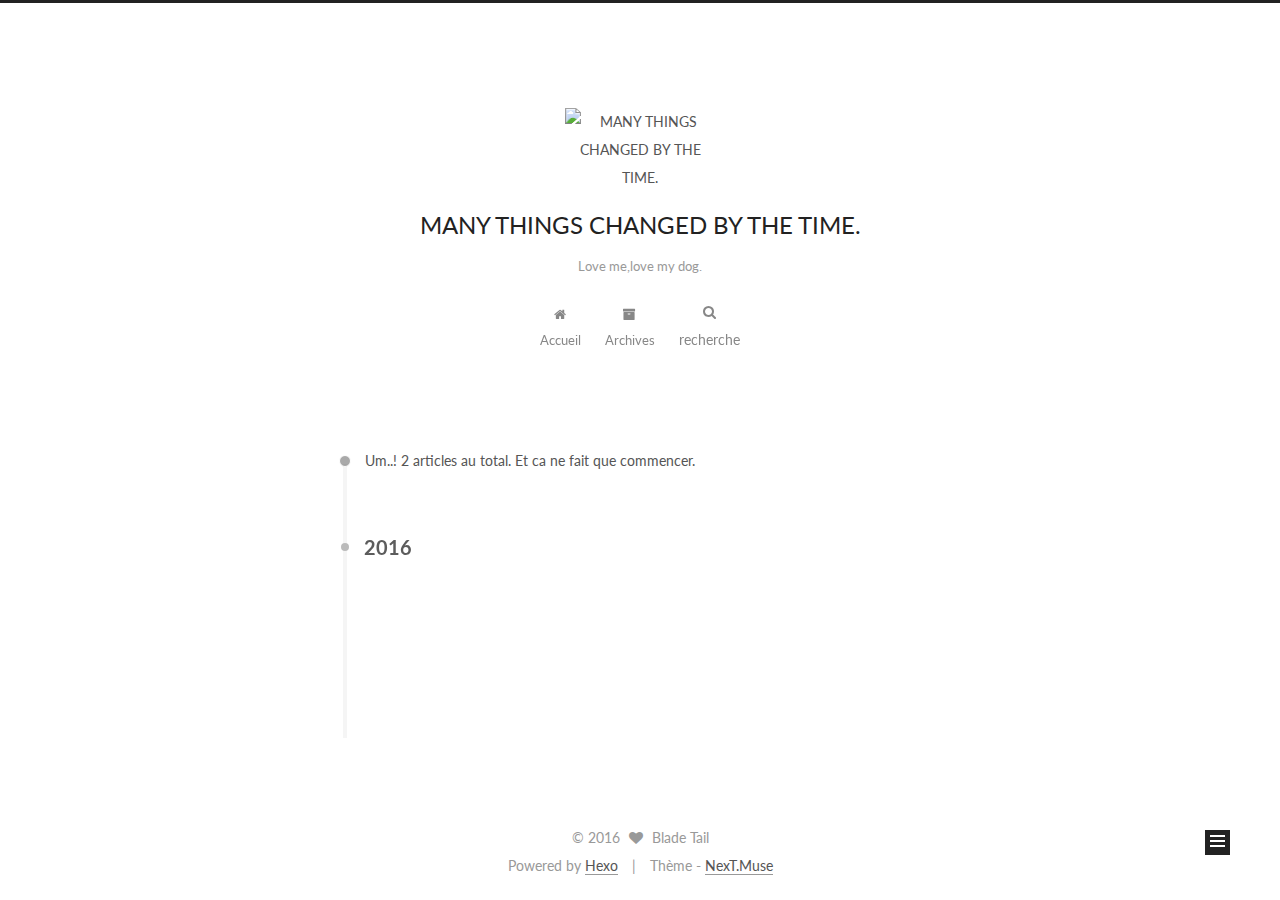
==== archives/index.html @ f8b53262 "Site updated: 2016-11-16 15:34:43" ====
<!doctype html>



  


<html class="theme-next muse use-motion" lang="zh-CN">
<head>
  <meta charset="UTF-8"/>
<meta http-equiv="X-UA-Compatible" content="IE=edge" />
<meta name="viewport" content="width=device-width, initial-scale=1, maximum-scale=1"/>



<meta http-equiv="Cache-Control" content="no-transform" />
<meta http-equiv="Cache-Control" content="no-siteapp" />












  
  
  <link href="/lib/fancybox/source/jquery.fancybox.css?v=2.1.5" rel="stylesheet" type="text/css" />




  
  
  
  

  
    
    
  

  

  

  

  

  
    
    
    <link href="//fonts.googleapis.com/css?family=Lato:300,300italic,400,400italic,700,700italic&subset=latin,latin-ext" rel="stylesheet" type="text/css">
  






<link href="/lib/font-awesome/css/font-awesome.min.css?v=4.6.2" rel="stylesheet" type="text/css" />

<link href="/css/main.css?v=5.1.0" rel="stylesheet" type="text/css" />


  <meta name="keywords" content="Hexo, NexT" />








  <link rel="shortcut icon" type="image/x-icon" href="/favicon.ico?v=5.1.0" />






<meta property="og:type" content="website">
<meta property="og:title" content="MANY THINGS CHANGED BY THE TIME.">
<meta property="og:url" content="http://yoursite.com/archives/index.html">
<meta property="og:site_name" content="MANY THINGS CHANGED BY THE TIME.">
<meta name="twitter:card" content="summary">
<meta name="twitter:title" content="MANY THINGS CHANGED BY THE TIME.">



<script type="text/javascript" id="hexo.configurations">
  var NexT = window.NexT || {};
  var CONFIG = {
    root: '/',
    scheme: 'Muse',
    sidebar: {"position":"left","display":"always"},
    fancybox: true,
    motion: true,
    duoshuo: {
      userId: '0',
      author: 'Author'
    },
    algolia: {
      applicationID: '',
      apiKey: '',
      indexName: '',
      hits: {"per_page":10},
      labels: {"input_placeholder":"Search for Posts","hits_empty":"We didn't find any results for the search: ${query}","hits_stats":"${hits} results found in ${time} ms"}
    }
  };
</script>



  <link rel="canonical" href="http://yoursite.com/archives/"/>





  <title> Archive | MANY THINGS CHANGED BY THE TIME. </title>
</head>

<body itemscope itemtype="http://schema.org/WebPage" lang="zh-CN">

  










  
  
    
  

  <div class="container one-collumn sidebar-position-left  page-archive  ">
    <div class="headband"></div>

    <header id="header" class="header" itemscope itemtype="http://schema.org/WPHeader">
      <div class="header-inner"><div class="site-meta custom-logo">
  
    <div class="site-meta-headline">
      <a>
        <img class="custom-logo-image" src="https://github.com/BladeTail/BladeTail.github.io/blob/master/images/avatar.png?raw=true"
             alt="MANY THINGS CHANGED BY THE TIME."/>
      </a>
    </div>
  

  <div class="custom-logo-site-title">
    <a href="/"  class="brand" rel="start">
      <span class="logo-line-before"><i></i></span>
      <span class="site-title">MANY THINGS CHANGED BY THE TIME.</span>
      <span class="logo-line-after"><i></i></span>
    </a>
  </div>
  <p class="site-subtitle">Love me,love my dog.</p>
</div>

<div class="site-nav-toggle">
  <button>
    <span class="btn-bar"></span>
    <span class="btn-bar"></span>
    <span class="btn-bar"></span>
  </button>
</div>

<nav class="site-nav">
  

  
    <ul id="menu" class="menu">
      
        
        <li class="menu-item menu-item-home">
          <a href="/" rel="section">
            
              <i class="menu-item-icon fa fa-fw fa-home"></i> <br />
            
            Accueil
          </a>
        </li>
      
        
        <li class="menu-item menu-item-archives">
          <a href="/archives" rel="section">
            
              <i class="menu-item-icon fa fa-fw fa-archive"></i> <br />
            
            Archives
          </a>
        </li>
      

      
        <li class="menu-item menu-item-search">
          
            
              <i class="menu-item-icon fa fa-search fa-fw"></i> <br />
            
            recherche
          </a>
        </li>
      
    </ul>
  

  
    <div class="site-search">
      
  
  <div class="algolia-popup popup">
    <div class="algolia-search">
      <div class="algolia-search-input-icon">
        <i class="fa fa-search"></i>
      </div>
      <div class="algolia-search-input" id="algolia-search-input"></div>
    </div>

    <div class="algolia-results">
      <div id="algolia-stats"></div>
      <div id="algolia-hits"></div>
      <div id="algolia-pagination" class="algolia-pagination"></div>
    </div>

    <span class="popup-btn-close">
      <i class="fa fa-times-circle"></i>
    </span>
  </div>




    </div>
  
</nav>



 </div>
    </header>

    <main id="main" class="main">
      <div class="main-inner">
        <div class="content-wrap">
          <div id="content" class="content">
            

  <section id="posts" class="posts-collapse">
    <span class="archive-move-on"></span>

    <span class="archive-page-counter">
      
      
      
        
      
      Um..! 2 articles au total. Et ca ne fait que commencer.
    </span>

    

      
      
      

      
        
        <div class="collection-title">
          <h2 class="archive-year motion-element" id="archive-year-2016">2016</h2>
        </div>
      
      

      

  <article class="post post-type-normal" itemscope itemtype="http://schema.org/Article">
    <header class="post-header">

      <h1 class="post-title">
        
            <a class="post-title-link" href="/2016/11/16/TEST-POST/" itemprop="url">
              
                <span itemprop="name">TEST POST</span>
              
            </a>
        
      </h1>

      <div class="post-meta">
        <time class="post-time" itemprop="dateCreated"
              datetime="2016-11-16T14:38:19+08:00"
              content="2016-11-16" >
          11-16
        </time>
      </div>

    </header>
  </article>



    

      
      
      

      
      

      

  <article class="post post-type-normal" itemscope itemtype="http://schema.org/Article">
    <header class="post-header">

      <h1 class="post-title">
        
            <a class="post-title-link" href="/2016/11/16/hello-world/" itemprop="url">
              
                <span itemprop="name">Hello, Welcome here!</span>
              
            </a>
        
      </h1>

      <div class="post-meta">
        <time class="post-time" itemprop="dateCreated"
              datetime="2016-11-16T10:14:11+08:00"
              content="2016-11-16" >
          11-16
        </time>
      </div>

    </header>
  </article>



    

  </section>

  



          </div>
          


          

        </div>
        
          
  
  <div class="sidebar-toggle">
    <div class="sidebar-toggle-line-wrap">
      <span class="sidebar-toggle-line sidebar-toggle-line-first"></span>
      <span class="sidebar-toggle-line sidebar-toggle-line-middle"></span>
      <span class="sidebar-toggle-line sidebar-toggle-line-last"></span>
    </div>
  </div>

  <aside id="sidebar" class="sidebar">
    <div class="sidebar-inner">

      

      

      <section class="site-overview sidebar-panel sidebar-panel-active">
        <div class="site-author motion-element" itemprop="author" itemscope itemtype="http://schema.org/Person">
          <img class="site-author-image" itemprop="image"
               src="https://github.com/BladeTail/BladeTail.github.io/blob/master/images/avatar.png?raw=true"
               alt="Blade Tail" />
          <p class="site-author-name" itemprop="name">Blade Tail</p>
          <p class="site-description motion-element" itemprop="description"></p>
        </div>
        <nav class="site-state motion-element">
          <div class="site-state-item site-state-posts">
            <a href="/archives">
              <span class="site-state-item-count">2</span>
              <span class="site-state-item-name">articles</span>
            </a>
          </div>

          

          

        </nav>

        

        <div class="links-of-author motion-element">
          
        </div>

        
        

        
        

        


      </section>

      

    </div>
  </aside>


        
      </div>
    </main>

    <footer id="footer" class="footer">
      <div class="footer-inner">
        <div class="copyright" >
  
  &copy; 
  <span itemprop="copyrightYear">2016</span>
  <span class="with-love">
    <i class="fa fa-heart"></i>
  </span>
  <span class="author" itemprop="copyrightHolder">Blade Tail</span>
</div>


<div class="powered-by">
  Powered by <a class="theme-link" href="https://hexo.io">Hexo</a>
</div>

<div class="theme-info">
  Thème -
  <a class="theme-link" href="https://github.com/iissnan/hexo-theme-next">
    NexT.Muse
  </a>
</div>


        

        
      </div>
    </footer>

    <div class="back-to-top">
      <i class="fa fa-arrow-up"></i>
    </div>
  </div>

  

<script type="text/javascript">
  if (Object.prototype.toString.call(window.Promise) !== '[object Function]') {
    window.Promise = null;
  }
</script>









  



  
  <script type="text/javascript" src="/lib/jquery/index.js?v=2.1.3"></script>

  
  <script type="text/javascript" src="/lib/fastclick/lib/fastclick.min.js?v=1.0.6"></script>

  
  <script type="text/javascript" src="/lib/jquery_lazyload/jquery.lazyload.js?v=1.9.7"></script>

  
  <script type="text/javascript" src="/lib/velocity/velocity.min.js?v=1.2.1"></script>

  
  <script type="text/javascript" src="/lib/velocity/velocity.ui.min.js?v=1.2.1"></script>

  
  <script type="text/javascript" src="/lib/fancybox/source/jquery.fancybox.pack.js?v=2.1.5"></script>


  


  <script type="text/javascript" src="/js/src/utils.js?v=5.1.0"></script>

  <script type="text/javascript" src="/js/src/motion.js?v=5.1.0"></script>



  
  

  
  
    <script type="text/javascript" id="motion.page.archive">
      $('.archive-year').velocity('transition.slideLeftIn');
    </script>
  


  


  <script type="text/javascript" src="/js/src/bootstrap.js?v=5.1.0"></script>



  



  




	




  
  

  

  

  

  

  
  
  
  <link rel="stylesheet" href="/lib/algolia-instant-search/instantsearch.min.css">

  
  
  <script src="/lib/algolia-instant-search/instantsearch.min.js"></script>
  

  <script src="/js/src/algolia-search.js?v=5.1.0"></script>



</body>
</html>
---- css/main.css ----
/* normalize.css v3.0.2 | MIT License | git.io/normalize */
html {
  font-family: sans-serif; /* 1 */
  -ms-text-size-adjust: 100%; /* 2 */
  -webkit-text-size-adjust: 100%; /* 2 */
}
body {
  margin: 0;
}
article,
aside,
details,
figcaption,
figure,
footer,
header,
hgroup,
main,
menu,
nav,
section,
summary {
  display: block;
}
audio,
canvas,
progress,
video {
  display: inline-block; /* 1 */
  vertical-align: baseline; /* 2 */
}
audio:not([controls]) {
  display: none;
  height: 0;
}
[hidden],
template {
  display: none;
}
a {
  background-color: transparent;
}
a:active,
a:hover {
  outline: 0;
}
abbr[title] {
  border-bottom: 1px dotted;
}
b,
strong {
  font-weight: bold;
}
dfn {
  font-style: italic;
}
h1 {
  font-size: 2em;
  margin: 0.67em 0;
}
mark {
  background: #ff0;
  color: #000;
}
small {
  font-size: 80%;
}
sub,
sup {
  font-size: 75%;
  line-height: 0;
  position: relative;
  vertical-align: baseline;
}
sup {
  top: -0.5em;
}
sub {
  bottom: -0.25em;
}
img {
  border: 0;
}
svg:not(:root) {
  overflow: hidden;
}
figure {
  margin: 1em 40px;
}
hr {
  -moz-box-sizing: content-box;
  box-sizing: content-box;
  height: 0;
}
pre {
  overflow: auto;
}
code,
kbd,
pre,
samp {
  font-family: monospace, monospace;
  font-size: 1em;
}
button,
input,
optgroup,
select,
textarea {
  color: inherit; /* 1 */
  font: inherit; /* 2 */
  margin: 0; /* 3 */
}
button {
  overflow: visible;
}
button,
select {
  text-transform: none;
}
button,
html input[type="button"],
input[type="reset"],
input[type="submit"] {
  -webkit-appearance: button; /* 2 */
  cursor: pointer; /* 3 */
}
button[disabled],
html input[disabled] {
  cursor: default;
}
button::-moz-focus-inner,
input::-moz-focus-inner {
  border: 0;
  padding: 0;
}
input {
  line-height: normal;
}
input[type="checkbox"],
input[type="radio"] {
  box-sizing: border-box; /* 1 */
  padding: 0; /* 2 */
}
input[type="number"]::-webkit-inner-spin-button,
input[type="number"]::-webkit-outer-spin-button {
  height: auto;
}
input[type="search"] {
  -webkit-appearance: textfield; /* 1 */
  -moz-box-sizing: content-box;
  -webkit-box-sizing: content-box; /* 2 */
  box-sizing: content-box;
}
input[type="search"]::-webkit-search-cancel-button,
input[type="search"]::-webkit-search-decoration {
  -webkit-appearance: none;
}
fieldset {
  border: 1px solid #c0c0c0;
  margin: 0 2px;
  padding: 0.35em 0.625em 0.75em;
}
legend {
  border: 0; /* 1 */
  padding: 0; /* 2 */
}
textarea {
  overflow: auto;
}
optgroup {
  font-weight: bold;
}
table {
  border-collapse: collapse;
  border-spacing: 0;
}
td,
th {
  padding: 0;
}
::selection {
  background: #262a30;
  color: #fff;
}
body {
  position: relative;
  font-family: 'Lato', "PingFang SC", "Microsoft YaHei", sans-serif;
  font-size: 14px;
  line-height: 2;
  color: #555;
  background: #fff;
}
@media (max-width: 767px) {
  body {
    padding-right: 0 !important;
  }
}
@media (min-width: 768px) and (max-width: 991px) {
  body {
    padding-right: 0 !important;
  }
}
@media (min-width: 1600px) {
  body {
    font-size: 16px;
  }
}
h1,
h2,
h3,
h4,
h5,
h6 {
  margin: 0;
  padding: 0;
  font-weight: bold;
  line-height: 1.5;
  font-family: 'Lato', "PingFang SC", "Microsoft YaHei", sans-serif;
}
h2,
h3,
h4,
h5,
h6 {
  margin: 20px 0 15px;
}
h1 {
  font-size: 22px;
}
@media (max-width: 767px) {
  h1 {
    font-size: 18px;
  }
}
h2 {
  font-size: 20px;
}
@media (max-width: 767px) {
  h2 {
    font-size: 16px;
  }
}
h3 {
  font-size: 18px;
}
@media (max-width: 767px) {
  h3 {
    font-size: 14px;
  }
}
h4 {
  font-size: 16px;
}
@media (max-width: 767px) {
  h4 {
    font-size: 12px;
  }
}
h5 {
  font-size: 14px;
}
@media (max-width: 767px) {
  h5 {
    font-size: 10px;
  }
}
h6 {
  font-size: 12px;
}
@media (max-width: 767px) {
  h6 {
    font-size: 8px;
  }
}
p {
  margin: 0 0 25px 0;
}
a {
  color: #555;
  text-decoration: none;
  border-bottom: 1px solid #999;
  word-wrap: break-word;
}
a:hover {
  color: #222;
  border-bottom-color: #222;
}
ul {
  list-style: none;
}
blockquote {
  margin: 0;
  padding: 0;
}
img {
  display: block;
  margin: auto;
  max-width: 100%;
  height: auto;
}
hr {
  margin: 40px 0;
  height: 3px;
  border: none;
  background-color: #ddd;
  background-image: repeating-linear-gradient(-45deg, #fff, #fff 4px, transparent 4px, transparent 8px);
}
blockquote {
  padding: 0 15px;
  color: #666;
  border-left: 4px solid #ddd;
}
blockquote cite::before {
  content: "-";
  padding: 0 5px;
}
dt {
  font-weight: 700;
}
dd {
  margin: 0;
  padding: 0;
}
.text-left {
  text-align: left;
}
.text-center {
  text-align: center;
}
.text-right {
  text-align: right;
}
.text-justify {
  text-align: justify;
}
.text-nowrap {
  white-space: nowrap;
}
.text-lowercase {
  text-transform: lowercase;
}
.text-uppercase {
  text-transform: uppercase;
}
.text-capitalize {
  text-transform: capitalize;
}
.center-block {
  display: block;
  margin-left: auto;
  margin-right: auto;
}
.clearfix:before,
.clearfix:after {
  content: " ";
  display: table;
}
.clearfix:after {
  clear: both;
}
.pullquote {
  width: 45%;
}
.pullquote.left {
  float: left;
  margin-left: 5px;
  margin-right: 10px;
}
.pullquote.right {
  float: right;
  margin-left: 10px;
  margin-right: 5px;
}
.affix.affix.affix {
  position: fixed;
}
.translation {
  margin-top: -20px;
  font-size: 14px;
  color: #999;
}
.scrollbar-measure {
  width: 100px;
  height: 100px;
  overflow: scroll;
  position: absolute;
  top: -9999px;
}
.use-motion .motion-element {
  opacity: 0;
}
#local-search-input {
  padding: 3px;
  border: none;
  text-indent: 14px;
  border-radius: 0;
  width: 140px;
  outline: none;
  border-bottom: 1px solid #999;
  background: inherit;
  opacity: 0.5;
}
#local-search-input:focus {
  opacity: 1;
}
.search-icon {
  position: absolute;
  top: 9px;
}
table {
  margin: 20px 0;
  width: 100%;
  border-collapse: collapse;
  border-spacing: 0;
  border: 1px solid #ddd;
  font-size: 14px;
  table-layout: fixed;
  word-wrap: break-all;
}
table>tbody>tr:nth-of-type(odd) {
  background-color: #f9f9f9;
}
table>tbody>tr:hover {
  background-color: #f5f5f5;
}
caption,
th,
td {
  padding: 8px;
  text-align: left;
  vertical-align: middle;
  font-weight: normal;
}
th,
td {
  border-bottom: 3px solid #ddd;
  border-right: 1px solid #eee;
}
th {
  padding-bottom: 10px;
  font-weight: 700;
}
td {
  border-bottom-width: 1px;
}
html,
body {
  height: 100%;
}
.container {
  position: relative;
  min-height: 100%;
}
.header-inner {
  margin: 0 auto;
  padding: 100px 0 70px;
  width: 700px;
}
@media (min-width: 1600px) {
  .container .header-inner {
    width: 900px;
  }
}
.main {
  padding-bottom: 150px;
}
.main-inner {
  margin: 0 auto;
  width: 700px;
}
@media (min-width: 1600px) {
  .container .main-inner {
    width: 900px;
  }
}
.footer {
  position: absolute;
  left: 0;
  bottom: 0;
  width: 100%;
  min-height: 50px;
}
.footer-inner {
  box-sizing: border-box;
  margin: 20px auto;
  width: 700px;
}
@media (min-width: 1600px) {
  .container .footer-inner {
    width: 900px;
  }
}
pre,
.highlight {
  overflow: auto;
  margin: 20px 0;
  padding: 0;
  font-size: 13px;
  color: #4d4d4c;
  background: #f7f7f7;
  line-height: 1.6;
}
pre,
code {
  font-family: consolas, Menlo, "PingFang SC", "Microsoft YaHei", monospace;
}
code {
  padding: 2px 4px;
  word-wrap: break-word;
  color: #4d4d4c;
  background: #f7f7f7;
  border-radius: 3px;
  font-size: 13px;
}
pre code {
  padding: 0;
  color: #4d4d4c;
  background: none;
  text-shadow: none;
}
.highlight {
  border-radius: 1px;
}
.highlight pre {
  border: none;
  margin: 0;
  padding: 10px 0;
}
.highlight table {
  margin: 0;
  width: auto;
  border: none;
}
.highlight td {
  border: none;
  padding: 0;
}
.highlight figcaption {
  font-size: 1em;
  color: #4d4d4c;
  line-height: 1em;
  margin-bottom: 1em;
}
.highlight figcaption:before,
.highlight figcaption:after {
  content: " ";
  display: table;
}
.highlight figcaption:after {
  clear: both;
}
.highlight figcaption a {
  float: right;
  color: #4d4d4c;
}
.highlight figcaption a:hover {
  border-bottom-color: #4d4d4c;
}
.highlight .gutter pre {
  padding-left: 10px;
  padding-right: 10px;
  color: #869194;
  text-align: right;
  background-color: #eff2f3;
}
.highlight .code pre {
  padding-left: 10px;
  padding-right: 10px;
  background-color: #f7f7f7;
}
.highlight .line {
  height: 20px;
}
.gutter {
  -webkit-user-select: none;
  -moz-user-select: none;
  -ms-user-select: none;
  user-select: none;
}
.gist table {
  width: auto;
}
.gist table td {
  border: none;
}
pre .deletion {
  background: #fdd;
}
pre .addition {
  background: #dfd;
}
pre .meta {
  color: #8959a8;
}
pre .comment {
  color: #8e908c;
}
pre .variable,
pre .attribute,
pre .tag,
pre .regexp,
pre .ruby .constant,
pre .xml .tag .title,
pre .xml .pi,
pre .xml .doctype,
pre .html .doctype,
pre .css .id,
pre .css .class,
pre .css .pseudo {
  color: #c82829;
}
pre .number,
pre .preprocessor,
pre .built_in,
pre .literal,
pre .params,
pre .constant,
pre .command {
  color: #f5871f;
}
pre .ruby .class .title,
pre .css .rules .attribute,
pre .string,
pre .value,
pre .inheritance,
pre .header,
pre .ruby .symbol,
pre .xml .cdata,
pre .special,
pre .number,
pre .formula {
  color: #718c00;
}
pre .title,
pre .css .hexcolor {
  color: #3e999f;
}
pre .function,
pre .python .decorator,
pre .python .title,
pre .ruby .function .title,
pre .ruby .title .keyword,
pre .perl .sub,
pre .javascript .title,
pre .coffeescript .title {
  color: #4271ae;
}
pre .keyword,
pre .javascript .function {
  color: #8959a8;
}
.full-image.full-image.full-image {
  border: none;
  max-width: 100%;
  width: auto;
  margin: 20px auto;
}
@media (min-width: 992px) {
  .full-image.full-image.full-image {
    max-width: none;
    width: 126%;
    margin: 0 -13%;
  }
}
.blockquote-center,
.page-home .post-type-quote blockquote,
.page-post-detail .post-type-quote blockquote {
  position: relative;
  margin: 40px 0;
  padding: 0;
  border-left: none;
  text-align: center;
}
.blockquote-center::before,
.page-home .post-type-quote blockquote::before,
.page-post-detail .post-type-quote blockquote::before,
.blockquote-center::after,
.page-home .post-type-quote blockquote::after,
.page-post-detail .post-type-quote blockquote::after {
  position: absolute;
  content: ' ';
  display: block;
  width: 100%;
  height: 24px;
  opacity: 0.2;
  background-repeat: no-repeat;
  background-position: 0 -6px;
  background-size: 22px 22px;
}
.blockquote-center::before,
.page-home .post-type-quote blockquote::before,
.page-post-detail .post-type-quote blockquote::before {
  top: -20px;
  background-image: url("../images/quote-l.svg");
  border-top: 1px solid #ccc;
}
.blockquote-center::after,
.page-home .post-type-quote blockquote::after,
.page-post-detail .post-type-quote blockquote::after {
  bottom: -20px;
  background-image: url("../images/quote-r.svg");
  border-bottom: 1px solid #ccc;
  background-position: 100% 8px;
}
.blockquote-center p,
.page-home .post-type-quote blockquote p,
.page-post-detail .post-type-quote blockquote p,
.blockquote-center div,
.page-home .post-type-quote blockquote div,
.page-post-detail .post-type-quote blockquote div {
  text-align: center;
}
.post .post-body .group-picture img {
  box-sizing: border-box;
  padding: 0 3px;
  border: none;
}
.post .group-picture-row {
  overflow: hidden;
  margin-top: 6px;
}
.post .group-picture-row:first-child {
  margin-top: 0;
}
.post .group-picture-column {
  float: left;
}
.page-post-detail .post-body .group-picture-column {
  float: none;
  margin-top: 10px;
  width: auto !important;
}
.page-post-detail .post-body .group-picture-column img {
  margin: 0 auto;
}
.page-archive .group-picture-container {
  overflow: hidden;
}
.page-archive .group-picture-row {
  float: left;
}
.page-archive .group-picture-row:first-child {
  margin-top: 6px;
}
.page-archive .group-picture-column {
  max-width: 150px;
  max-height: 150px;
}
.note {
  padding: 20px;
  margin: 20px 0;
  border: 1px solid #eee;
  border-left-width: 5px;
  border-radius: 3px;
}
.note h2,
.note h3,
.note h4,
.note h5,
.note h6 {
  margin-top: 0;
  margin-bottom: 5px;
}
.note p:last-child {
  margin-bottom: 0;
}
.note code {
  border-radius: 3px;
}
.note+.note {
  margin-top: -5px;
}
.default {
  border-left-color: #777;
}
.default h2,
.default h3,
.default h4,
.default h5,
.default h6 {
  color: #777;
}
.primary {
  border-left-color: #428bca;
}
.primary h2,
.primary h3,
.primary h4,
.primary h5,
.primary h6 {
  color: #428bca;
}
.success {
  border-left-color: #5cb85c;
}
.success h2,
.success h3,
.success h4,
.success h5,
.success h6 {
  color: #5cb85c;
}
.danger {
  border-left-color: #d9534f;
}
.danger h2,
.danger h3,
.danger h4,
.danger h5,
.danger h6 {
  color: #d9534f;
}
.warning {
  border-left-color: #f0ad4e;
}
.warning h2,
.warning h3,
.warning h4,
.warning h5,
.warning h6 {
  color: #f0ad4e;
}
.info {
  border-left-color: #5bc0de;
}
.info h2,
.info h3,
.info h4,
.info h5,
.info h6 {
  color: #5bc0de;
}
.btn {
  display: inline-block;
  padding: 0 20px;
  font-size: 14px;
  color: #fff;
  background: #222;
  border: 2px solid #222;
  text-decoration: none;
  border-radius: 0;
  transition-property: background-color;
  transition-duration: 0.2s;
  transition-timing-function: ease-in-out;
  transition-delay: 0s;
}
.btn:hover,
.post-more-link .btn:hover {
  border-color: #222;
  color: #222;
  background: #fff;
}
.btn-bar {
  display: block;
  width: 22px;
  height: 2px;
  background: #555;
  border-radius: 1px;
}
.btn-bar+.btn-bar {
  margin-top: 4px;
}
.pagination {
  margin: 120px 0 40px;
  text-align: center;
  border-top: 1px solid #eee;
}
.page-number-basic,
.pagination .prev,
.pagination .next,
.pagination .page-number,
.pagination .space {
  display: inline-block;
  position: relative;
  top: -1px;
  margin: 0 10px;
  padding: 0 10px;
  line-height: 30px;
}
@media (max-width: 767px) {
  .page-number-basic,
  .pagination .prev,
  .pagination .next,
  .pagination .page-number,
  .pagination .space {
    margin: 0 5px;
  }
}
.pagination .prev,
.pagination .next,
.pagination .page-number {
  border-bottom: 0;
  border-top: 1px solid #eee;
  transition-property: border-color;
  transition-duration: 0.2s;
  transition-timing-function: ease-in-out;
  transition-delay: 0s;
}
.pagination .prev:hover,
.pagination .next:hover,
.pagination .page-number:hover {
  border-top-color: #222;
}
.pagination .space {
  padding: 0;
  margin: 0;
}
.pagination .prev {
  margin-left: 0;
}
.pagination .next {
  margin-right: 0;
}
.pagination .page-number.current,
.algolia-pagination .current .page-number {
  color: #fff;
  background: #ccc;
  border-top-color: #ccc;
}
@media (max-width: 767px) {
  .pagination {
    border-top: none;
  }
  .pagination .prev,
  .pagination .next,
  .pagination .page-number {
    margin-bottom: 10px;
    border-top: 0;
    border-bottom: 1px solid #eee;
  }
  .pagination .prev:hover,
  .pagination .next:hover,
  .pagination .page-number:hover {
    border-bottom-color: #222;
  }
}
.comments {
  margin: 60px 20px 0;
}
.tag-cloud {
  text-align: center;
}
.tag-cloud a {
  display: inline-block;
  margin: 10px;
}
.back-to-top {
  box-sizing: border-box;
  position: fixed;
  bottom: -100px;
  right: 50px;
  z-index: 1050;
  padding: 0 6px;
  width: 25px;
  background: #222;
  font-size: 12px;
  opacity: 1;
  color: #fff;
  cursor: pointer;
  text-align: center;
  -webkit-transform: translateZ(0);
  transition-property: bottom;
  transition-duration: 0.2s;
  transition-timing-function: ease-in-out;
  transition-delay: 0s;
}
@media (max-width: 767px) {
  .back-to-top {
    display: none;
  }
}
@media (min-width: 768px) and (max-width: 991px) {
  .back-to-top {
    display: none;
  }
}
.back-to-top.back-to-top-on {
  bottom: 19px;
}
.header {
  background: #fff;
}
.header-inner {
  position: relative;
}
.headband {
  height: 3px;
  background: #222;
}
.site-meta {
  margin: 0;
  text-align: center;
}
@media (max-width: 767px) {
  .site-meta {
    text-align: center;
  }
}
.brand {
  position: relative;
  display: inline-block;
  padding: 0 40px;
  color: #fff;
  background: #222;
  border-bottom: none;
}
.brand:hover {
  color: #fff;
}
.logo {
  display: inline-block;
  margin-right: 5px;
  line-height: 36px;
  vertical-align: top;
}
.site-title {
  display: inline-block;
  vertical-align: top;
  line-height: 36px;
  font-size: 20px;
  font-weight: normal;
  font-family: 'Lato', "PingFang SC", "Microsoft YaHei", sans-serif;
}
.site-subtitle {
  margin-top: 10px;
  font-size: 13px;
  color: #999;
}
.use-motion .brand {
  opacity: 0;
}
.use-motion .logo,
.use-motion .site-title,
.use-motion .site-subtitle {
  opacity: 0;
  position: relative;
  top: -10px;
}
.site-nav-toggle {
  display: none;
  position: absolute;
  top: 10px;
  left: 10px;
}
@media (max-width: 767px) {
  .site-nav-toggle {
    display: block;
  }
}
.site-nav-toggle button {
  margin-top: 2px;
  padding: 9px 10px;
  background: transparent;
  border: none;
}
@media (max-width: 767px) {
  .site-nav {
    display: none;
    margin: 0 -10px;
    padding: 0 10px;
    clear: both;
    border-top: 1px solid #ddd;
  }
}
@media (min-width: 768px) and (max-width: 991px) {
  .site-nav {
    display: block !important;
  }
}
@media (min-width: 992px) {
  .site-nav {
    display: block !important;
  }
}
.menu {
  margin-top: 20px;
  padding-left: 0;
  text-align: center;
}
.menu .menu-item {
  display: inline-block;
  margin: 0 10px;
}
@media screen and (max-width: 767px) {
  .menu .menu-item {
    margin-top: 10px;
  }
}
.menu .menu-item a {
  display: block;
  font-size: 13px;
  text-transform: capitalize;
  line-height: inherit;
  border-bottom: 1px solid transparent;
  transition-property: border-color;
  transition-duration: 0.2s;
  transition-timing-function: ease-in-out;
  transition-delay: 0s;
}
.menu .menu-item a:hover {
  border-bottom-color: #222;
}
.menu .menu-item .fa {
  margin-right: 5px;
}
.use-motion .menu-item {
  opacity: 0;
}
.post-body {
  font-family: 'Lato', "PingFang SC", "Microsoft YaHei", sans-serif;
}
@media (max-width: 767px) {
  .post-body {
    word-break: break-word;
  }
}
.post-body .fancybox img {
  display: block !important;
  margin: 0 auto;
  cursor: pointer;
  cursor: zoom-in;
  cursor: -webkit-zoom-in;
}
.post-body .image-caption,
.post-body .figure .caption {
  margin: 10px auto 15px;
  text-align: center;
  font-size: 14px;
  color: #999;
  font-weight: bold;
  line-height: 1;
}
.post-sticky-flag {
  display: inline-block;
  font-size: 16px;
  -ms-transform: rotate(30deg);
  -webkit-transform: rotate(30deg);
  -moz-transform: rotate(30deg);
  -ms-transform: rotate(30deg);
  -o-transform: rotate(30deg);
  transform: rotate(30deg);
}
.posts-expand {
  padding-top: 40px;
}
@media (max-width: 767px) {
  .posts-expand {
    margin: 0 20px;
  }
  .post-body pre,
  .post-body .highlight {
    padding: 10px;
  }
  .post-body pre .gutter pre,
  .post-body .highlight .gutter pre {
    padding-right: 10px;
  }
}
@media (min-width: 992px) {
  .posts-expand .post-body {
    text-align: justify;
  }
}
.posts-expand .post-body h2,
.posts-expand .post-body h3,
.posts-expand .post-body h4,
.posts-expand .post-body h5,
.posts-expand .post-body h6 {
  padding-top: 10px;
}
.posts-expand .post-body h2 .header-anchor,
.posts-expand .post-body h3 .header-anchor,
.posts-expand .post-body h4 .header-anchor,
.posts-expand .post-body h5 .header-anchor,
.posts-expand .post-body h6 .header-anchor {
  float: right;
  margin-left: 10px;
  color: #ccc;
  border-bottom-style: none;
  visibility: hidden;
}
.posts-expand .post-body h2 .header-anchor:hover,
.posts-expand .post-body h3 .header-anchor:hover,
.posts-expand .post-body h4 .header-anchor:hover,
.posts-expand .post-body h5 .header-anchor:hover,
.posts-expand .post-body h6 .header-anchor:hover {
  color: inherit;
}
.posts-expand .post-body h2:hover .header-anchor,
.posts-expand .post-body h3:hover .header-anchor,
.posts-expand .post-body h4:hover .header-anchor,
.posts-expand .post-body h5:hover .header-anchor,
.posts-expand .post-body h6:hover .header-anchor {
  visibility: visible;
}
.posts-expand .post-body ul li {
  list-style: circle;
}
.posts-expand .post-body img {
  box-sizing: border-box;
  margin: auto;
  padding: 3px;
  border: 1px solid #ddd;
}
.posts-expand .fancybox img {
  margin: 0 auto;
}
@media (max-width: 767px) {
  .posts-collapse {
    margin: 0 20px;
  }
  .posts-collapse .post-title,
  .posts-collapse .post-meta {
    display: block;
    width: auto;
    text-align: left;
  }
}
.posts-collapse {
  position: relative;
  z-index: 1010;
  margin-left: 55px;
}
.posts-collapse::after {
  content: " ";
  position: absolute;
  top: 20px;
  left: 0;
  margin-left: -2px;
  width: 4px;
  height: 100%;
  background: #f5f5f5;
  z-index: -1;
}
@media (max-width: 767px) {
  .posts-collapse {
    margin: 0 20px;
  }
}
.posts-collapse .collection-title {
  position: relative;
  margin: 60px 0;
}
.posts-collapse .collection-title h2 {
  margin-left: 20px;
}
.posts-collapse .collection-title small {
  color: #bbb;
}
.posts-collapse .collection-title::before {
  content: " ";
  position: absolute;
  left: 0;
  top: 50%;
  margin-left: -4px;
  margin-top: -4px;
  width: 8px;
  height: 8px;
  background: #bbb;
  border-radius: 50%;
}
.posts-collapse .post {
  margin: 30px 0;
}
.posts-collapse .post-header {
  position: relative;
  transition-duration: 0.2s;
  transition-timing-function: ease-in-out;
  transition-delay: 0s;
  transition-property: border;
  border-bottom: 1px dashed #ccc;
}
.posts-collapse .post-header::before {
  content: " ";
  position: absolute;
  left: 0;
  top: 12px;
  width: 6px;
  height: 6px;
  margin-left: -4px;
  background: #bbb;
  border-radius: 50%;
  border: 1px solid #fff;
  transition-duration: 0.2s;
  transition-timing-function: ease-in-out;
  transition-delay: 0s;
  transition-property: background;
}
.posts-collapse .post-header:hover {
  border-bottom-color: #666;
}
.posts-collapse .post-header:hover::before {
  background: #222;
}
.posts-collapse .post-meta {
  position: absolute;
  font-size: 12px;
  left: 20px;
  top: 5px;
}
.posts-collapse .post-comments-count {
  display: none;
}
.posts-collapse .post-title {
  margin-left: 60px;
  font-size: 16px;
  font-weight: normal;
  line-height: inherit;
}
.posts-collapse .post-title::after {
  margin-left: 3px;
  opacity: 0.6;
}
.posts-collapse .post-title a {
  color: #666;
  border-bottom: none;
}
.page-home .post-type-quote .post-header,
.page-post-detail .post-type-quote .post-header,
.page-home .post-type-quote .post-tags,
.page-post-detail .post-type-quote .post-tags {
  display: none;
}
.posts-expand .post-title {
  font-size: 26px;
  text-align: center;
  word-break: break-word;
  font-weight: 400;
}
@media (max-width: 767px) {
  .posts-expand .post-title {
    font-size: 22px;
  }
}
.posts-expand .post-title-link {
  display: inline-block;
  position: relative;
  color: #555;
  border-bottom: none;
  line-height: 1.2;
  vertical-align: top;
}
.posts-expand .post-title-link::before {
  content: "";
  position: absolute;
  width: 100%;
  height: 2px;
  bottom: 0;
  left: 0;
  background-color: #000;
  visibility: hidden;
  -webkit-transform: scaleX(0);
  -moz-transform: scaleX(0);
  -ms-transform: scaleX(0);
  -o-transform: scaleX(0);
  transform: scaleX(0);
  transition-duration: 0.2s;
  transition-timing-function: ease-in-out;
  transition-delay: 0s;
}
.posts-expand .post-title-link:hover::before {
  visibility: visible;
  -webkit-transform: scaleX(1);
  -moz-transform: scaleX(1);
  -ms-transform: scaleX(1);
  -o-transform: scaleX(1);
  transform: scaleX(1);
}
.posts-expand .post-title-link .fa {
  font-size: 16px;
}
.posts-expand .post-meta {
  margin: 3px 0 60px 0;
  color: #999;
  font-family: 'Lato', "PingFang SC", "Microsoft YaHei", sans-serif;
  font-size: 12px;
  text-align: center;
}
.posts-expand .post-meta .post-category-list {
  display: inline-block;
  margin: 0;
  padding: 3px;
}
.posts-expand .post-meta .post-category-list-link {
  color: #999;
}
.posts-expand .post-meta .post-description {
  font-size: 14px;
  margin-top: 2px;
}
.post-meta-divider {
  margin: 0 0.5em;
}
.post-meta-item-icon {
  display: none;
  margin-right: 3px;
}
@media (min-width: 768px) and (max-width: 991px) {
  .post-meta-item-icon {
    display: inline-block;
  }
}
@media (max-width: 767px) {
  .post-meta-item-icon {
    display: inline-block;
  }
}
@media (min-width: 768px) and (max-width: 991px) {
  .post-meta-item-text {
    display: none;
  }
}
@media (max-width: 767px) {
  .post-meta-item-text {
    display: none;
  }
}
@media (max-width: 767px) {
  .posts-expand .post-comments-count {
    display: none;
  }
}
.post-more-link {
  margin-top: 50px;
}
.post-more-link .btn {
  color: #fff;
  font-size: 14px;
  background: #222;
  border-radius: 0;
  line-height: 2;
}
.posts-expand .post-tags {
  margin-top: 40px;
  text-align: center;
}
.posts-expand .post-tags a {
  display: inline-block;
  margin-right: 10px;
  font-size: 13px;
}
.post-nav {
  display: table;
  margin-top: 60px;
  width: 100%;
  border-top: 1px solid #eee;
}
.post-nav-divider {
  display: table-cell;
  width: 10%;
}
.post-nav-item {
  display: table-cell;
  padding: 10px 0 0 0;
  width: 45%;
  vertical-align: top;
}
.post-nav-item a {
  position: relative;
  display: block;
  line-height: 25px;
  font-size: 14px;
  color: #555;
  border-bottom: none;
}
.post-nav-item a:hover {
  color: #222;
  border-bottom: none;
}
.post-nav-item a:active {
  top: 2px;
}
.post-nav-item .fa {
  position: absolute;
  top: 8px;
  left: 0;
  font-size: 12px;
}
.post-nav-next a {
  padding-left: 15px;
}
.post-nav-prev {
  text-align: right;
}
.post-nav-prev a {
  padding-right: 15px;
}
.post-nav-prev .fa {
  right: 0;
  left: auto;
}
.posts-expand .post-eof {
  display: block;
  margin: 80px auto 60px;
  width: 8%;
  height: 1px;
  background: #ccc;
  text-align: center;
}
.post:last-child .post-eof.post-eof.post-eof {
  display: none;
}
.post-gallery {
  display: table;
  table-layout: fixed;
  width: 100%;
  border-collapse: separate;
}
.post-gallery-row {
  display: table-row;
}
.post-gallery .post-gallery-img {
  display: table-cell;
  text-align: center;
  vertical-align: middle;
  border: none;
}
.post-gallery .post-gallery-img img {
  max-width: 100%;
  max-height: 100%;
  border: none;
}
.fancybox-close,
.fancybox-close:hover {
  border: none;
}
.sidebar {
  position: fixed;
  right: 0;
  top: 0;
  bottom: 0;
  width: 0;
  z-index: 1040;
  box-shadow: inset 0 2px 6px #000;
  background: #222;
  -webkit-transform: translateZ(0);
}
.sidebar a {
  color: #999;
  border-bottom-color: #555;
}
.sidebar a:hover {
  color: #eee;
}
@media (min-width: 768px) and (max-width: 991px) {
  .sidebar {
    display: none !important;
  }
}
@media (max-width: 767px) {
  .sidebar {
    display: none !important;
  }
}
.sidebar-inner {
  position: relative;
  padding: 20px 10px;
  color: #999;
  text-align: center;
}
.sidebar-toggle {
  position: fixed;
  right: 50px;
  bottom: 45px;
  width: 15px;
  height: 15px;
  padding: 5px;
  background: #222;
  line-height: 0;
  z-index: 1050;
  cursor: pointer;
  -webkit-transform: translateZ(0);
}
@media (min-width: 768px) and (max-width: 991px) {
  .sidebar-toggle {
    display: none;
  }
}
@media (max-width: 767px) {
  .sidebar-toggle {
    display: none;
  }
}
.sidebar-toggle-line {
  position: relative;
  display: inline-block;
  vertical-align: top;
  height: 2px;
  width: 100%;
  background: #fff;
  margin-top: 3px;
}
.sidebar-toggle-line:first-child {
  margin-top: 0;
}
.site-author-image {
  display: block;
  margin: 0 auto;
  padding: 2px;
  max-width: 96px;
  height: auto;
  border: 2px solid #333;
}
.site-author-name {
  margin: 5px 0 0;
  text-align: center;
  color: #f5f5f5;
  font-weight: normal;
}
.site-description {
  margin-top: 5px;
  text-align: center;
  font-size: 14px;
  color: #999;
}
.site-state {
  overflow: hidden;
  line-height: 1.4;
  white-space: nowrap;
  text-align: center;
}
.site-state-item {
  display: inline-block;
  padding: 0 15px;
  border-left: 1px solid #333;
}
.site-state-item:first-child {
  border-left: none;
}
.site-state-item a {
  border-bottom: none;
}
.site-state-item-count {
  display: block;
  text-align: center;
  color: inherit;
  font-weight: 600;
  font-size: 18px;
}
.site-state-item-name {
  font-size: 13px;
  color: inherit;
}
.feed-link {
  margin-top: 20px;
}
.feed-link a {
  display: inline-block;
  padding: 0 15px;
  color: #fc6423;
  border: 1px solid #fc6423;
  border-radius: 4px;
}
.feed-link a i {
  color: #fc6423;
  font-size: 14px;
}
.feed-link a:hover {
  color: #fff;
  background: #fc6423;
}
.feed-link a:hover i {
  color: #fff;
}
.links-of-author {
  margin-top: 20px;
}
.links-of-author a {
  display: inline-block;
  vertical-align: middle;
  margin-right: 10px;
  margin-bottom: 10px;
  border-bottom-color: #555;
  font-size: 13px;
}
.links-of-author a:before {
  display: inline-block;
  vertical-align: middle;
  margin-right: 3px;
  content: " ";
  width: 4px;
  height: 4px;
  border-radius: 50%;
  background: #6b9087;
}
.links-of-blogroll {
  font-size: 13px;
}
.links-of-blogroll-title {
  margin-top: 20px;
  font-size: 14px;
  font-weight: 600;
}
.links-of-blogroll-list {
  margin: 0;
  padding: 0;
}
.links-of-blogroll-item {
  padding: 2px 10px;
}
.sidebar-nav {
  margin: 0 0 20px;
  padding-left: 0;
}
.sidebar-nav li {
  display: inline-block;
  cursor: pointer;
  border-bottom: 1px solid transparent;
  font-size: 14px;
  color: #555;
}
.sidebar-nav li:hover {
  color: #f5f5f5;
}
.page-post-detail .sidebar-nav-toc {
  padding: 0 5px;
}
.page-post-detail .sidebar-nav-overview {
  margin-left: 10px;
}
.sidebar-nav .sidebar-nav-active {
  color: #87daff;
  border-bottom-color: #87daff;
}
.sidebar-nav .sidebar-nav-active:hover {
  color: #87daff;
}
.sidebar-panel {
  display: none;
}
.sidebar-panel-active {
  display: block;
}
.post-toc-empty {
  font-size: 14px;
  color: #666;
}
.post-toc-wrap {
  overflow: hidden;
}
.post-toc {
  overflow: auto;
}
.post-toc ol {
  margin: 0;
  padding: 0 2px 5px 10px;
  text-align: left;
  list-style: none;
  font-size: 14px;
}
.post-toc ol > ol {
  padding-left: 0;
}
.post-toc ol a {
  transition-duration: 0.2s;
  transition-timing-function: ease-in-out;
  transition-delay: 0s;
  transition-property: all;
  color: #999;
  border-bottom-color: #555;
}
.post-toc ol a:hover {
  color: #ccc;
  border-bottom-color: #ccc;
}
.post-toc .nav-item {
  overflow: hidden;
  text-overflow: ellipsis;
  white-space: nowrap;
  line-height: 1.8;
}
.post-toc .nav .nav-child {
  display: none;
}
.post-toc .nav .active > .nav-child {
  display: block;
}
.post-toc .nav .active-current > .nav-child {
  display: block;
}
.post-toc .nav .active-current > .nav-child > .nav-item {
  display: block;
}
.post-toc .nav .active > a {
  color: #87daff;
  border-bottom-color: #87daff;
}
.post-toc .nav .active-current > a {
  color: #87daff;
}
.post-toc .nav .active-current > a:hover {
  color: #87daff;
}
.footer {
  font-size: 14px;
  color: #999;
}
.footer img {
  border: none;
}
.footer-inner {
  text-align: center;
}
.with-love {
  display: inline-block;
  margin: 0 5px;
}
.powered-by,
.theme-info {
  display: inline-block;
}
.powered-by {
  margin-right: 10px;
}
.powered-by::after {
  content: "|";
  padding-left: 10px;
}
.cc-license {
  margin-top: 10px;
  text-align: center;
}
.cc-license .cc-opacity {
  opacity: 0.7;
  border-bottom: none;
}
.cc-license .cc-opacity:hover {
  opacity: 0.9;
}
.cc-license img {
  display: inline-block;
}
.theme-next #ds-thread #ds-reset {
  color: #555;
}
.theme-next #ds-thread #ds-reset .ds-replybox {
  margin-bottom: 30px;
}
.theme-next #ds-thread #ds-reset .ds-replybox .ds-avatar,
.theme-next #ds-reset .ds-avatar img {
  box-shadow: none;
}
.theme-next #ds-thread #ds-reset .ds-textarea-wrapper {
  border-color: #c7d4e1;
  background: none;
  border-top-right-radius: 3px;
  border-top-left-radius: 3px;
}
.theme-next #ds-thread #ds-reset .ds-textarea-wrapper textarea {
  height: 60px;
}
.theme-next #ds-reset .ds-rounded-top {
  border-radius: 0;
}
.theme-next #ds-thread #ds-reset .ds-post-toolbar {
  box-sizing: border-box;
  border: 1px solid #c7d4e1;
  background: #f6f8fa;
}
.theme-next #ds-thread #ds-reset .ds-post-options {
  height: 40px;
  border: none;
  background: none;
}
.theme-next #ds-thread #ds-reset .ds-toolbar-buttons {
  top: 11px;
}
.theme-next #ds-thread #ds-reset .ds-sync {
  top: 5px;
}
.theme-next #ds-thread #ds-reset .ds-post-button {
  top: 4px;
  right: 5px;
  width: 90px;
  height: 30px;
  border: 1px solid #c5ced7;
  border-radius: 3px;
  background-image: linear-gradient(#fbfbfc, #f5f7f9);
  color: #60676d;
}
.theme-next #ds-thread #ds-reset .ds-post-button:hover {
  background-position: 0 -30px;
  color: #60676d;
}
.theme-next #ds-thread #ds-reset .ds-comments-info {
  padding: 10px 0;
}
.theme-next #ds-thread #ds-reset .ds-sort {
  display: none;
}
.theme-next #ds-thread #ds-reset li.ds-tab a.ds-current {
  border: none;
  background: #f6f8fa;
  color: #60676d;
}
.theme-next #ds-thread #ds-reset li.ds-tab a.ds-current:hover {
  background-color: #e9f0f7;
  color: #60676d;
}
.theme-next #ds-thread #ds-reset li.ds-tab a {
  border-radius: 2px;
  padding: 5px;
}
.theme-next #ds-thread #ds-reset .ds-login-buttons p {
  color: #999;
  line-height: 36px;
}
.theme-next #ds-thread #ds-reset .ds-login-buttons .ds-service-list li {
  height: 28px;
}
.theme-next #ds-thread #ds-reset .ds-service-list a {
  background: none;
  padding: 5px;
  border: 1px solid;
  border-radius: 3px;
  text-align: center;
}
.theme-next #ds-thread #ds-reset .ds-service-list a:hover {
  color: #fff;
  background: #666;
}
.theme-next #ds-thread #ds-reset .ds-service-list .ds-weibo {
  color: #fc9b00;
  border-color: #fc9b00;
}
.theme-next #ds-thread #ds-reset .ds-service-list .ds-weibo:hover {
  background: #fc9b00;
}
.theme-next #ds-thread #ds-reset .ds-service-list .ds-qq {
  color: #60a3ec;
  border-color: #60a3ec;
}
.theme-next #ds-thread #ds-reset .ds-service-list .ds-qq:hover {
  background: #60a3ec;
}
.theme-next #ds-thread #ds-reset .ds-service-list .ds-renren {
  color: #2e7ac4;
  border-color: #2e7ac4;
}
.theme-next #ds-thread #ds-reset .ds-service-list .ds-renren:hover {
  background: #2e7ac4;
}
.theme-next #ds-thread #ds-reset .ds-service-list .ds-douban {
  color: #37994c;
  border-color: #37994c;
}
.theme-next #ds-thread #ds-reset .ds-service-list .ds-douban:hover {
  background: #37994c;
}
.theme-next #ds-thread #ds-reset .ds-service-list .ds-kaixin {
  color: #fef20d;
  border-color: #fef20d;
}
.theme-next #ds-thread #ds-reset .ds-service-list .ds-kaixin:hover {
  background: #fef20d;
}
.theme-next #ds-thread #ds-reset .ds-service-list .ds-netease {
  color: #f00;
  border-color: #f00;
}
.theme-next #ds-thread #ds-reset .ds-service-list .ds-netease:hover {
  background: #f00;
}
.theme-next #ds-thread #ds-reset .ds-service-list .ds-sohu {
  color: #ffcb05;
  border-color: #ffcb05;
}
.theme-next #ds-thread #ds-reset .ds-service-list .ds-sohu:hover {
  background: #ffcb05;
}
.theme-next #ds-thread #ds-reset .ds-service-list .ds-baidu {
  color: #2831e0;
  border-color: #2831e0;
}
.theme-next #ds-thread #ds-reset .ds-service-list .ds-baidu:hover {
  background: #2831e0;
}
.theme-next #ds-thread #ds-reset .ds-service-list .ds-google {
  color: #166bec;
  border-color: #166bec;
}
.theme-next #ds-thread #ds-reset .ds-service-list .ds-google:hover {
  background: #166bec;
}
.theme-next #ds-thread #ds-reset .ds-service-list .ds-weixin {
  color: #00ce0d;
  border-color: #00ce0d;
}
.theme-next #ds-thread #ds-reset .ds-service-list .ds-weixin:hover {
  background: #00ce0d;
}
.theme-next #ds-thread #ds-reset .ds-service-list .ds-more-services {
  border: none;
}
.theme-next #ds-thread #ds-reset .ds-service-list .ds-more-services:hover {
  background: none;
}
.theme-next #ds-reset .duoshuo-ua-admin {
  display: inline-block;
  color: #f00;
}
.theme-next #ds-reset .duoshuo-ua-platform,
.theme-next #ds-reset .duoshuo-ua-browser {
  color: #ccc;
}
.theme-next #ds-reset .duoshuo-ua-platform .fa,
.theme-next #ds-reset .duoshuo-ua-browser .fa {
  display: inline-block;
  margin-right: 3px;
}
.theme-next #ds-reset .duoshuo-ua-separator {
  display: inline-block;
  margin-left: 5px;
}
.theme-next .this_ua {
  background-color: #ccc !important;
  border-radius: 4px;
  padding: 0 5px !important;
  margin: 1px 1px !important;
  border: 1px solid #bbb !important;
  color: #fff;
  display: inline-block !important;
}
.theme-next .this_ua.admin {
  background-color: #d9534f !important;
  border-color: #d9534f !important;
}
.theme-next .this_ua.platform.iOS,
.theme-next .this_ua.platform.Mac,
.theme-next .this_ua.platform.Windows {
  background-color: #39b3d7 !important;
  border-color: #46b8da !important;
}
.theme-next .this_ua.platform.Linux {
  background-color: #3a3a3a !important;
  border-color: #1f1f1f !important;
}
.theme-next .this_ua.platform.Android {
  background-color: #00c47d !important;
  border-color: #01b171 !important;
}
.theme-next .this_ua.browser.Mobile,
.theme-next .this_ua.browser.Chrome {
  background-color: #5cb85c !important;
  border-color: #4cae4c !important;
}
.theme-next .this_ua.browser.Firefox {
  background-color: #f0ad4e !important;
  border-color: #eea236 !important;
}
.theme-next .this_ua.browser.Maxthon,
.theme-next .this_ua.browser.IE {
  background-color: #428bca !important;
  border-color: #357ebd !important;
}
.theme-next .this_ua.browser.baidu,
.theme-next .this_ua.browser.UCBrowser,
.theme-next .this_ua.browser.Opera {
  background-color: #d9534f !important;
  border-color: #d43f3a !important;
}
.theme-next .this_ua.browser.Android,
.theme-next .this_ua.browser.QQBrowser {
  background-color: #78ace9 !important;
  border-color: #4cae4c !important;
}
.post-spread {
  margin-top: 20px;
  text-align: center;
}
.jiathis_style {
  display: inline-block;
}
.jiathis_style a {
  border: none;
}
.post-spread {
  margin-top: 20px;
  text-align: center;
}
.bdshare-slide-button-box a {
  border: none;
}
.bdsharebuttonbox {
  display: inline-block;
}
.bdsharebuttonbox a {
  border: none;
}
ul.search-result-list {
  padding-left: 0px;
  margin: 0px 5px 0px 8px;
}
p.search-result {
  border-bottom: 1px dashed #ccc;
  padding: 5px 0;
}
a.search-result-title {
  font-weight: bold;
}
a.search-result {
  border-bottom: transparent;
  display: block;
  white-space: nowrap;
  overflow: hidden;
  text-overflow: ellipsis;
}
.search-keyword {
  border-bottom: 1px dashed #f00;
  font-size: 14px;
  font-weight: bold;
  color: #f00;
}
#local-search-result {
  height: 88%;
  overflow: auto;
}
.popup {
  display: none;
  position: fixed;
  top: 10%;
  left: 50%;
  width: 700px;
  height: 80%;
  margin-left: -350px;
  padding: 3px 0 0 10px;
  background: #fff;
  color: #333;
  z-index: 9999;
  border-radius: 5px;
}
@media (max-width: 767px) {
  .popup {
    padding: 3px;
    top: 0;
    left: 0;
    margin: 0;
    width: 100%;
    height: 100%;
    border-radius: 0px;
  }
}
.popoverlay {
  position: fixed;
  width: 100%;
  height: 100%;
  top: 0px;
  left: 0px;
  z-index: 2080;
  background-color: rgba(0,0,0,0.3);
}
#local-search-input {
  margin-bottom: 10px;
  padding: 10px;
  width: 97%;
  font-size: 18px;
}
.popup .fa-search {
  padding-top: 8px;
}
.popup-btn-close {
  position: absolute;
  top: 6px;
  right: 14px;
  color: #4ebd79;
  font-size: 14px;
  font-weight: bold;
  text-transform: uppercase;
  cursor: pointer;
}
#no-result {
  position: absolute;
  left: 44%;
  top: 42%;
  color: #ccc;
}
.site-uv,
.site-pv,
.page-pv {
  display: inline-block;
}
.site-uv .busuanzi-value,
.site-pv .busuanzi-value,
.page-pv .busuanzi-value {
  margin: 0 5px;
}
.site-uv {
  margin-right: 10px;
}
.site-uv::after {
  content: "|";
  padding-left: 10px;
}
.algolia-popup {
  overflow: hidden;
  padding: 0;
}
.algolia-popup .popup-btn-close {
  padding-left: 15px;
  border-left: 1px solid #eee;
  top: 10px;
}
.algolia-popup .popup-btn-close .fa {
  color: #999;
  font-size: 18px;
}
.algolia-popup .popup-btn-close:hover .fa {
  color: #222;
}
.algolia-search {
  padding: 10px 15px 5px;
  max-height: 50px;
  border-bottom: 1px solid #ccc;
  background: #f5f5f5;
  border-top-left-radius: 5px;
  border-top-right-radius: 5px;
}
.algolia-search-input-icon {
  display: inline-block;
  width: 20px;
}
.algolia-search-input-icon .fa {
  font-size: 18px;
}
.algolia-search-input {
  display: inline-block;
  width: calc(90% - 20px);
}
.algolia-search-input input {
  padding: 5px 0;
  width: 100%;
  outline: none;
  border: none;
  background: transparent;
}
.algolia-powered {
  float: right;
}
.algolia-powered img {
  display: inline-block;
  height: 18px;
  vertical-align: middle;
}
.algolia-results {
  position: relative;
  overflow: auto;
  padding: 10px 30px;
  height: calc(100% - 50px);
}
.algolia-results hr {
  margin: 10px 0;
}
.algolia-results .highlight {
  font-style: normal;
  margin: 0;
  padding: 0 2px;
  font-size: inherit;
  color: #f00;
}
.algolia-hits {
  margin-top: 20px;
}
.algolia-hit-item {
  margin: 15px 0;
}
.algolia-hit-item-link {
  display: block;
  border-bottom: 1px dashed #ccc;
  transition-duration: 0.2s;
  transition-timing-function: ease-in-out;
  transition-delay: 0s;
}
.algolia-pagination .pagination {
  margin-top: 40px;
  border-top: none;
  padding: 0;
}
.algolia-pagination .pagination-item {
  display: inline-block;
}
.algolia-pagination .page-number {
  border-top: none;
}
.algolia-pagination .page-number:hover {
  border-bottom: 1px solid #222;
}
.algolia-pagination .disabled-item {
  visibility: hidden;
}
.use-motion .post {
  opacity: 0;
}
.page-archive .archive-page-counter {
  position: relative;
  top: 3px;
  left: 20px;
}
@media (max-width: 767px) {
  .page-archive .archive-page-counter {
    top: 5px;
  }
}
.page-archive .posts-collapse .archive-move-on {
  position: absolute;
  top: 11px;
  left: 0;
  margin-left: -6px;
  width: 10px;
  height: 10px;
  opacity: 0.5;
  background: #555;
  border: 1px solid #fff;
  border-radius: 50%;
}
.category-all-page .category-all-title {
  text-align: center;
}
.category-all-page .category-all {
  margin-top: 20px;
}
.category-all-page .category-list {
  margin: 0;
  padding: 0;
  list-style: none;
}
.category-all-page .category-list-item {
  margin: 5px 10px;
}
.category-all-page .category-list-count {
  color: #bbb;
}
.category-all-page .category-list-count:before {
  display: inline;
  content: " (";
}
.category-all-page .category-list-count:after {
  display: inline;
  content: ") ";
}
.category-all-page .category-list-child {
  padding-left: 10px;
}
#schedule ul#event-list {
  padding-left: 30px;
}
#schedule ul#event-list hr {
  margin: 20px 0 45px 0 !important;
  background: #222;
}
#schedule ul#event-list hr:after {
  display: inline-block;
  content: 'NOW';
  background: #222;
  color: #fff;
  font-weight: bold;
  text-align: right;
  padding: 0 5px;
}
#schedule ul#event-list li.event {
  margin: 20px 0px;
  background: #f9f9f9;
  padding-left: 10px;
  min-height: 40px;
}
#schedule ul#event-list li.event h2.event-summary {
  margin: 0;
  padding-bottom: 3px;
}
#schedule ul#event-list li.event h2.event-summary:before {
  display: inline-block;
  font-family: FontAwesome;
  font-size: 8px;
  content: '\f111';
  vertical-align: middle;
  margin-right: 25px;
  color: #bbb;
}
#schedule ul#event-list li.event span.event-relative-time {
  display: inline-block;
  font-size: 12px;
  font-weight: 400;
  padding-left: 12px;
  color: #bbb;
}
#schedule ul#event-list li.event span.event-details {
  display: block;
  color: #bbb;
  margin-left: 56px;
  padding-top: 3px;
  padding-bottom: 6px;
  text-indent: -24px;
  line-height: 18px;
}
#schedule ul#event-list li.event span.event-details:before {
  text-indent: 0;
  display: inline-block;
  width: 14px;
  font-family: FontAwesome;
  text-align: center;
  margin-right: 9px;
  color: #bbb;
}
#schedule ul#event-list li.event span.event-details.event-location:before {
  content: '\f041';
}
#schedule ul#event-list li.event span.event-details.event-duration:before {
  content: '\f017';
}
#schedule ul#event-list li.event-past {
  background: #fcfcfc;
}
#schedule ul#event-list li.event-past > * {
  opacity: 0.6;
}
#schedule ul#event-list li.event-past h2.event-summary {
  color: #bbb;
}
#schedule ul#event-list li.event-past h2.event-summary:before {
  color: #dfdfdf;
}
#schedule ul#event-list li.event-now {
  background: #222;
  color: #fff;
  padding: 15px 0 15px 10px;
}
#schedule ul#event-list li.event-now h2.event-summary:before {
  -webkit-transform: scale(1.2);
  -moz-transform: scale(1.2);
  -ms-transform: scale(1.2);
  -o-transform: scale(1.2);
  transform: scale(1.2);
  color: #fff;
  animation: dot-flash 1s alternate infinite ease-in-out;
}
#schedule ul#event-list li.event-now * {
  color: #fff !important;
}
@-moz-keyframes dot-flash {
  from {
    opacity: 1;
    -webkit-transform: scale(1.1);
    -moz-transform: scale(1.1);
    -ms-transform: scale(1.1);
    -o-transform: scale(1.1);
    transform: scale(1.1);
  }
  to {
    opacity: 0;
    -webkit-transform: scale(1);
    -moz-transform: scale(1);
    -ms-transform: scale(1);
    -o-transform: scale(1);
    transform: scale(1);
  }
}
@-webkit-keyframes dot-flash {
  from {
    opacity: 1;
    -webkit-transform: scale(1.1);
    -moz-transform: scale(1.1);
    -ms-transform: scale(1.1);
    -o-transform: scale(1.1);
    transform: scale(1.1);
  }
  to {
    opacity: 0;
    -webkit-transform: scale(1);
    -moz-transform: scale(1);
    -ms-transform: scale(1);
    -o-transform: scale(1);
    transform: scale(1);
  }
}
@-o-keyframes dot-flash {
  from {
    opacity: 1;
    -webkit-transform: scale(1.1);
    -moz-transform: scale(1.1);
    -ms-transform: scale(1.1);
    -o-transform: scale(1.1);
    transform: scale(1.1);
  }
  to {
    opacity: 0;
    -webkit-transform: scale(1);
    -moz-transform: scale(1);
    -ms-transform: scale(1);
    -o-transform: scale(1);
    transform: scale(1);
  }
}
@keyframes dot-flash {
  from {
    opacity: 1;
    -webkit-transform: scale(1.1);
    -moz-transform: scale(1.1);
    -ms-transform: scale(1.1);
    -o-transform: scale(1.1);
    transform: scale(1.1);
  }
  to {
    opacity: 0;
    -webkit-transform: scale(1);
    -moz-transform: scale(1);
    -ms-transform: scale(1);
    -o-transform: scale(1);
    transform: scale(1);
  }
}
.page-post-detail .sidebar-toggle-line {
  background: #87daff;
}
.page-post-detail .comments {
  overflow: hidden;
}
@media (max-width: 767px) {
  .header-inner,
  .container .main-inner,
  .footer-inner {
    width: auto;
  }
}
embed {
  display: block;
  margin: 0px auto 25px auto;
}
.custom-logo .site-meta-headline {
  text-align: center;
}
.custom-logo .brand {
  background: none;
}
.custom-logo .site-title {
  margin: 10px auto 0;
  font-size: 24px;
  color: #222;
}
.custom-logo .site-title a {
  border: none;
}
.custom-logo-image {
  margin: 0 auto;
  padding: 5px;
  max-width: 150px;
  background: #fff;
}
@media (max-width: 767px) {
  .site-nav {
    position: absolute;
    left: 0;
    top: 52px;
    margin: 0;
    width: 100%;
    padding: 0;
    background: #fff;
    border-bottom: 1px solid #ddd;
    z-index: 1;
  }
}
@media (max-width: 767px) {
  .menu {
    text-align: left;
  }
}
@media (max-width: 767px) {
  .menu .menu-item {
    display: block;
    margin: 0 10px;
    vertical-align: top;
  }
}
@media (max-width: 767px) {
  .menu .menu-item br {
    display: none;
  }
}
@media (max-width: 767px) {
  .menu .menu-item a {
    padding: 5px 10px;
  }
}
.menu .menu-item .fa {
  margin-right: 0;
}
.site-search form {
  display: none;
}
.links-of-blogroll-inline .links-of-blogroll-item {
  display: inline-block;
}
---- lib/algolia-instant-search/instantsearch.min.css ----
/*! instantsearch.js 1.5.0 | © Algolia Inc. and other contributors; Licensed MIT | github.com/algolia/instantsearch.js */.ais-search-box--powered-by{font-size:.8em;text-align:right;margin-top:2px}.ais-search-box--powered-by-link{display:inline-block;width:45px;height:16px;text-indent:101%;overflow:hidden;white-space:nowrap;background-image:url([data-uri]);background-repeat:no-repeat;background-size:contain;vertical-align:middle}.ais-pagination--item{display:inline-block;padding:3px}.ais-range-slider--value,.ais-range-slider--value-sub{font-size:.8em;padding-top:15px}.ais-pagination--item__disabled{visibility:hidden}.ais-hierarchical-menu--list__lvl1,.ais-hierarchical-menu--list__lvl2{margin-left:10px}.ais-range-slider--target{position:relative;direction:ltr;background:#F3F4F7;height:6px;margin-top:2em;margin-bottom:2em}.ais-range-slider--base{height:100%;position:relative;z-index:1;border-top:1px solid #DDD;border-bottom:1px solid #DDD;border-left:2px solid #DDD;border-right:2px solid #DDD}.ais-range-slider--origin{position:absolute;right:0;top:0;left:0;bottom:0}.ais-range-slider--connect{background:#46AEDA}.ais-range-slider--background{background:#F3F4F7}.ais-range-slider--handle{width:20px;height:20px;position:relative;z-index:1;background:#FFF;border:1px solid #46AEDA;border-radius:50%;cursor:pointer}.ais-range-slider--handle-lower{left:-10px;bottom:7px}.ais-range-slider--handle-upper{right:10px;bottom:7px}.ais-range-slider--tooltip{position:absolute;background:#FFF;top:-22px;font-size:.8em}.ais-range-slider--pips{box-sizing:border-box;position:absolute;height:3em;top:100%;left:0;width:100%}.ais-range-slider--value{width:40px;position:absolute;text-align:center;margin-left:-20px}.ais-range-slider--marker{position:absolute;background:#DDD;margin-left:-1px;width:1px;height:5px}.ais-range-slider--marker-sub{background:#DDD;width:2px;margin-left:-2px;height:13px}.ais-range-slider--marker-large{background:#DDD;width:2px;margin-left:-2px;height:12px}.ais-star-rating--star,.ais-star-rating--star__empty{display:inline-block;width:1em;height:1em}.ais-range-slider--marker-large:first-child{margin-left:0}.ais-star-rating--item{vertical-align:middle}.ais-star-rating--item__active{font-weight:700}.ais-star-rating--star:before{content:'\2605';color:#FBAE00}.ais-star-rating--star__empty:before{content:'\2606';color:#FBAE00}.ais-star-rating--link__disabled .ais-star-rating--star:before,.ais-star-rating--link__disabled .ais-star-rating--star__empty:before{color:#C9C9C9}.ais-root__collapsible .ais-header{cursor:pointer}.ais-root__collapsed .ais-body,.ais-root__collapsed .ais-footer{display:none}
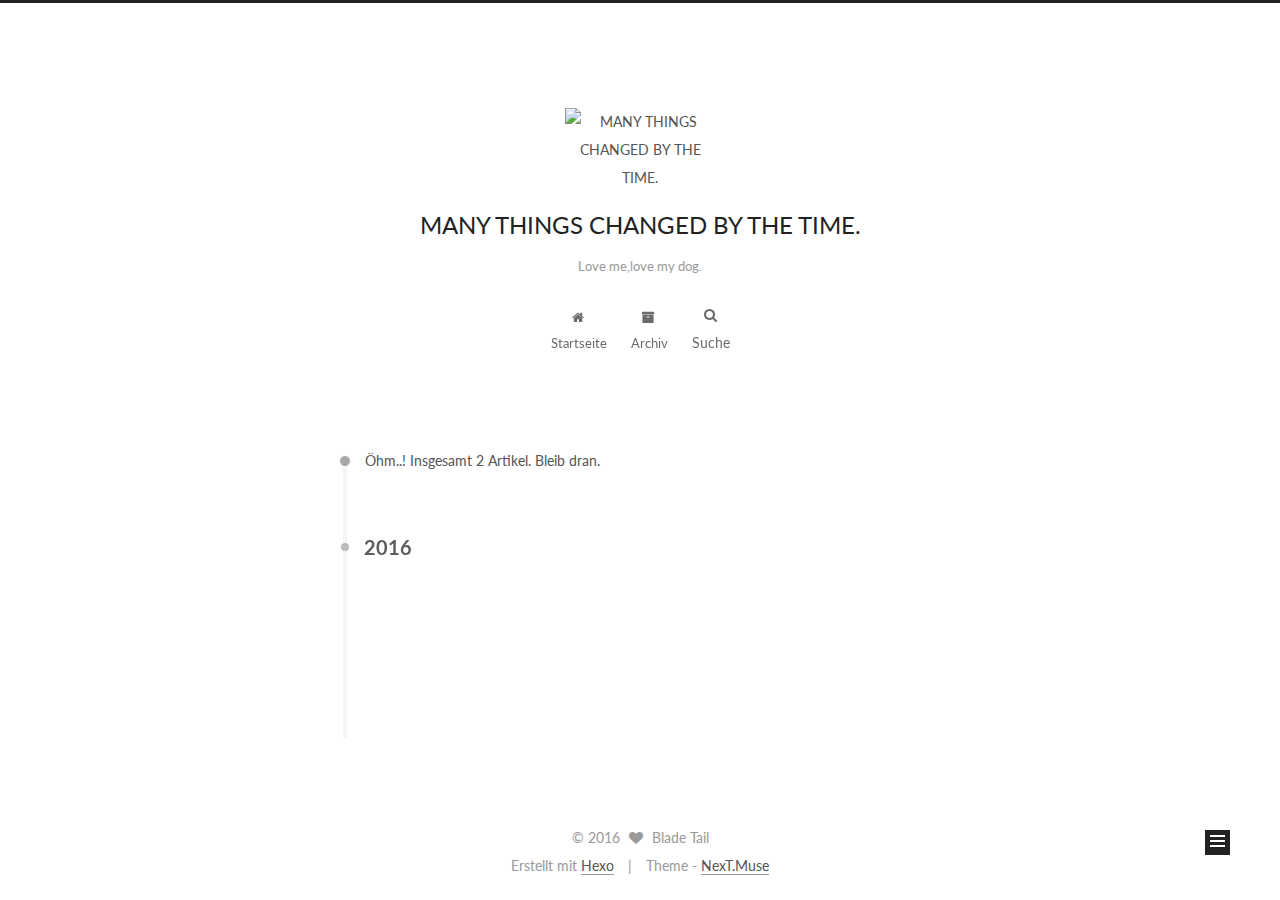
==== commit 69d6b980: "Site updated: 2016-11-16 15:37:08" ====
--- a/archives/index.html
+++ b/archives/index.html
@@ -123,7 +123,7 @@
 
 
 
-  <title> Archive | MANY THINGS CHANGED BY THE TIME. </title>
+  <title> Archiv | MANY THINGS CHANGED BY THE TIME. </title>
 </head>
 
 <body itemscope itemtype="http://schema.org/WebPage" lang="zh-CN">
@@ -188,7 +188,7 @@
             
               <i class="menu-item-icon fa fa-fw fa-home"></i> <br />
             
-            Accueil
+            Startseite
           </a>
         </li>
       
@@ -198,7 +198,7 @@
             
               <i class="menu-item-icon fa fa-fw fa-archive"></i> <br />
             
-            Archives
+            Archiv
           </a>
         </li>
       
@@ -209,7 +209,7 @@
             
               <i class="menu-item-icon fa fa-search fa-fw"></i> <br />
             
-            recherche
+            Suche
           </a>
         </li>
       
@@ -266,7 +266,7 @@
       
         
       
-      Um..! 2 articles au total. Et ca ne fait que commencer.
+      Öhm..! Insgesamt 2 Artikel. Bleib dran.
     </span>
 
     
@@ -393,7 +393,7 @@
           <div class="site-state-item site-state-posts">
             <a href="/archives">
               <span class="site-state-item-count">2</span>
-              <span class="site-state-item-name">articles</span>
+              <span class="site-state-item-name">Artikel</span>
             </a>
           </div>
 
@@ -444,11 +444,11 @@
 
 
 <div class="powered-by">
-  Powered by <a class="theme-link" href="https://hexo.io">Hexo</a>
+  Erstellt mit  <a class="theme-link" href="https://hexo.io">Hexo</a>
 </div>
 
 <div class="theme-info">
-  Thème -
+  Theme -
   <a class="theme-link" href="https://github.com/iissnan/hexo-theme-next">
     NexT.Muse
   </a>
--- a/css/main.css
+++ b/css/main.css
@@ -1682,7 +1682,7 @@
   width: 4px;
   height: 4px;
   border-radius: 50%;
-  background: #6b9087;
+  background: #1d57ff;
 }
 .links-of-blogroll {
   font-size: 13px;
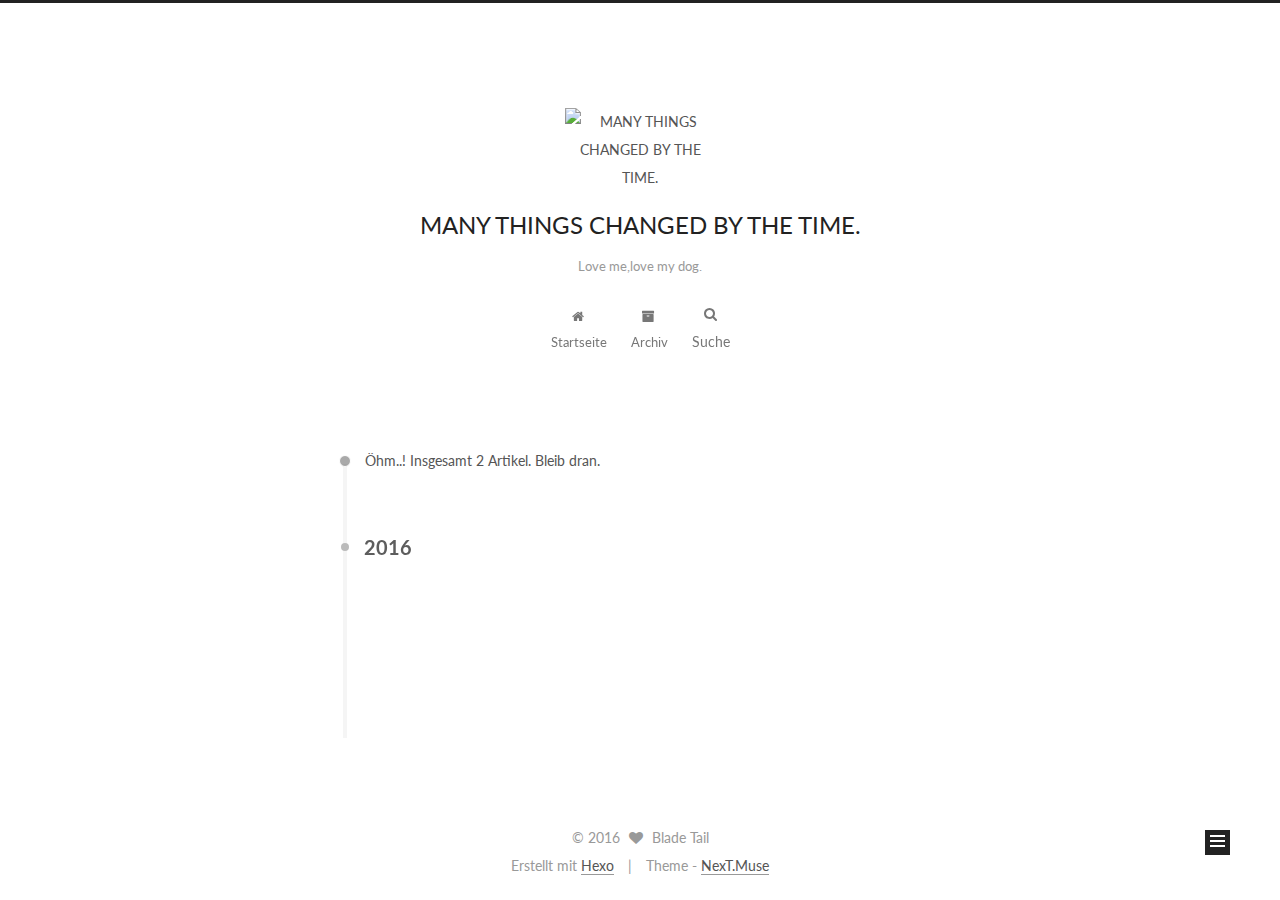
==== commit 998df1c4: "Site updated: 2016-11-16 15:38:25" ====
--- a/archives/index.html
+++ b/archives/index.html
@@ -292,7 +292,7 @@
         
             <a class="post-title-link" href="/2016/11/16/TEST-POST/" itemprop="url">
               
-                <span itemprop="name">TEST POST</span>
+                <span itemprop="name">My first Blog.</span>
               
             </a>
         
--- a/css/main.css
+++ b/css/main.css
@@ -1682,7 +1682,7 @@
   width: 4px;
   height: 4px;
   border-radius: 50%;
-  background: #1d57ff;
+  background: #7edfd2;
 }
 .links-of-blogroll {
   font-size: 13px;
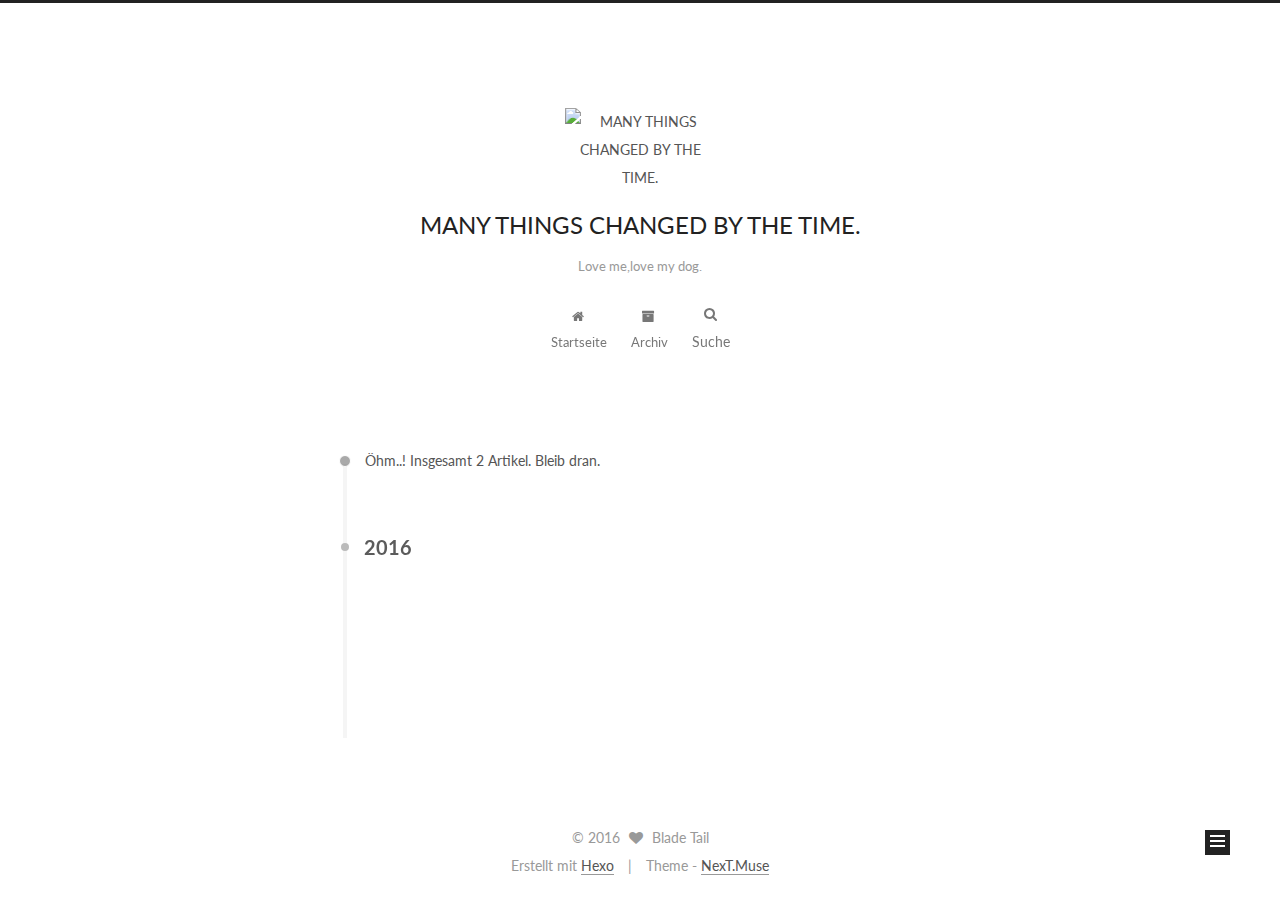
==== commit 35cc1b47: "Site updated: 2016-11-16 15:40:18" ====
--- a/archives/index.html
+++ b/archives/index.html
@@ -290,7 +290,7 @@
 
       <h1 class="post-title">
         
-            <a class="post-title-link" href="/2016/11/16/TEST-POST/" itemprop="url">
+            <a class="post-title-link" href="/2016/11/16/My-fisrt-blog/" itemprop="url">
               
                 <span itemprop="name">My first Blog.</span>
               
--- a/css/main.css
+++ b/css/main.css
@@ -1682,7 +1682,7 @@
   width: 4px;
   height: 4px;
   border-radius: 50%;
-  background: #7edfd2;
+  background: #28b5ff;
 }
 .links-of-blogroll {
   font-size: 13px;
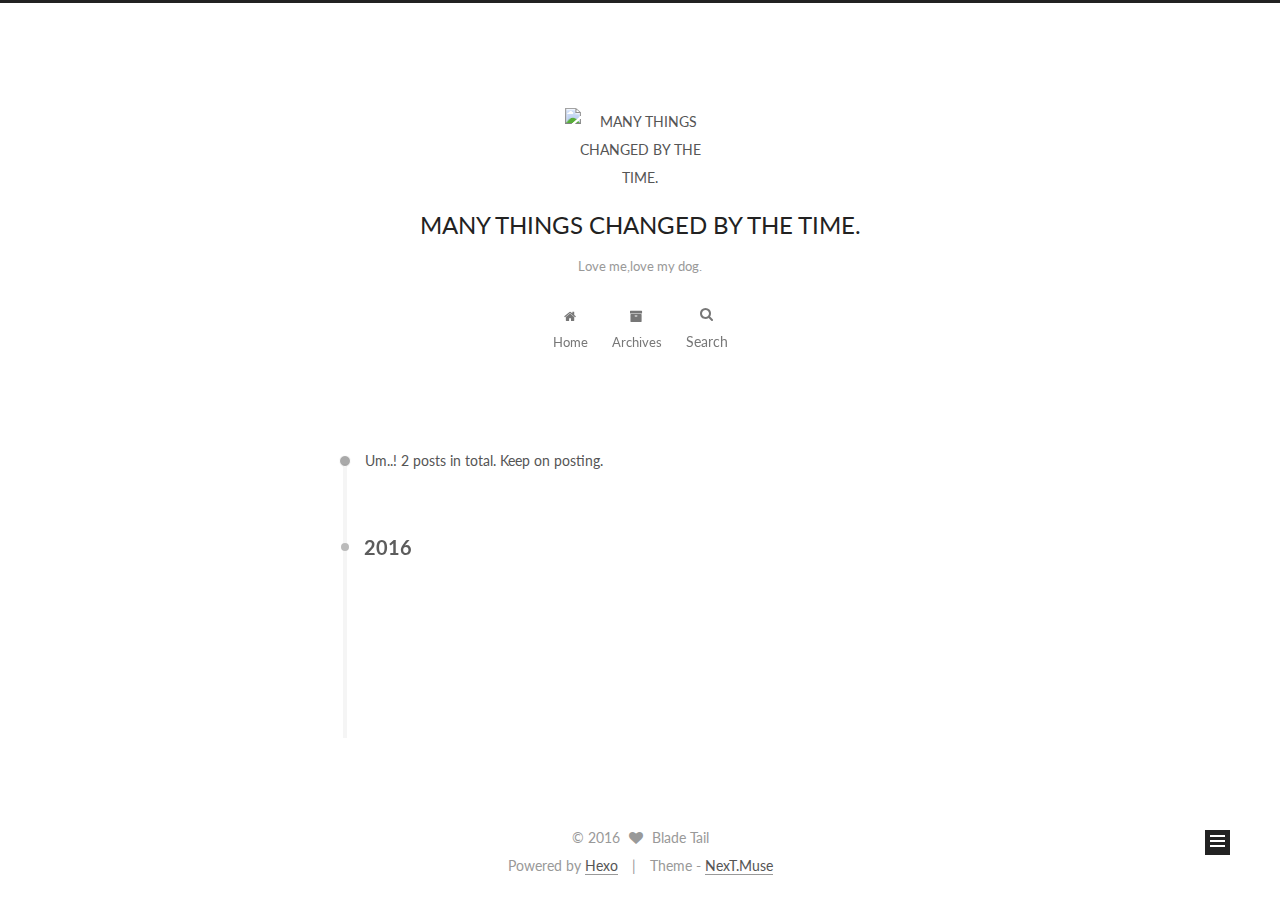
==== commit 02fccaa6: "Site updated: 2016-11-16 16:08:31" ====
--- a/archives/index.html
+++ b/archives/index.html
@@ -123,7 +123,7 @@
 
 
 
-  <title> Archiv | MANY THINGS CHANGED BY THE TIME. </title>
+  <title> Archive | MANY THINGS CHANGED BY THE TIME. </title>
 </head>
 
 <body itemscope itemtype="http://schema.org/WebPage" lang="zh-CN">
@@ -188,7 +188,7 @@
             
               <i class="menu-item-icon fa fa-fw fa-home"></i> <br />
             
-            Startseite
+            Home
           </a>
         </li>
       
@@ -198,7 +198,7 @@
             
               <i class="menu-item-icon fa fa-fw fa-archive"></i> <br />
             
-            Archiv
+            Archives
           </a>
         </li>
       
@@ -209,7 +209,7 @@
             
               <i class="menu-item-icon fa fa-search fa-fw"></i> <br />
             
-            Suche
+            Search
           </a>
         </li>
       
@@ -266,7 +266,7 @@
       
         
       
-      Öhm..! Insgesamt 2 Artikel. Bleib dran.
+      Um..! 2 posts in total. Keep on posting.
     </span>
 
     
@@ -393,7 +393,7 @@
           <div class="site-state-item site-state-posts">
             <a href="/archives">
               <span class="site-state-item-count">2</span>
-              <span class="site-state-item-name">Artikel</span>
+              <span class="site-state-item-name">posts</span>
             </a>
           </div>
 
@@ -444,7 +444,7 @@
 
 
 <div class="powered-by">
-  Erstellt mit  <a class="theme-link" href="https://hexo.io">Hexo</a>
+  Powered by <a class="theme-link" href="https://hexo.io">Hexo</a>
 </div>
 
 <div class="theme-info">
--- a/css/main.css
+++ b/css/main.css
@@ -1682,7 +1682,7 @@
   width: 4px;
   height: 4px;
   border-radius: 50%;
-  background: #28b5ff;
+  background: #70a899;
 }
 .links-of-blogroll {
   font-size: 13px;
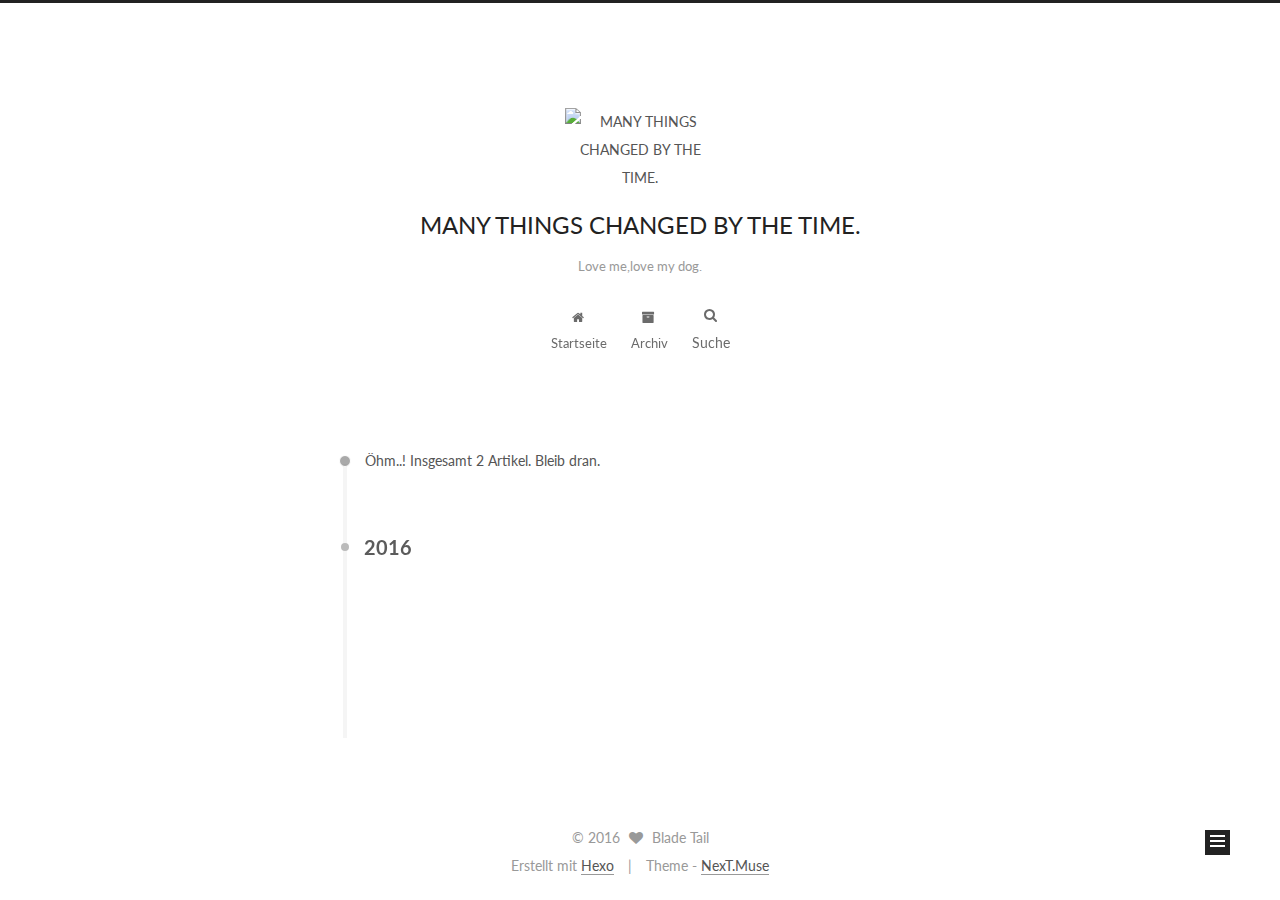
==== commit 81d03080: "Site updated: 2016-11-16 17:24:19" ====
--- a/archives/index.html
+++ b/archives/index.html
@@ -123,7 +123,7 @@
 
 
 
-  <title> Archive | MANY THINGS CHANGED BY THE TIME. </title>
+  <title> Archiv | MANY THINGS CHANGED BY THE TIME. </title>
 </head>
 
 <body itemscope itemtype="http://schema.org/WebPage" lang="zh-CN">
@@ -188,7 +188,7 @@
             
               <i class="menu-item-icon fa fa-fw fa-home"></i> <br />
             
-            Home
+            Startseite
           </a>
         </li>
       
@@ -198,7 +198,7 @@
             
               <i class="menu-item-icon fa fa-fw fa-archive"></i> <br />
             
-            Archives
+            Archiv
           </a>
         </li>
       
@@ -209,7 +209,7 @@
             
               <i class="menu-item-icon fa fa-search fa-fw"></i> <br />
             
-            Search
+            Suche
           </a>
         </li>
       
@@ -266,7 +266,7 @@
       
         
       
-      Um..! 2 posts in total. Keep on posting.
+      Öhm..! Insgesamt 2 Artikel. Bleib dran.
     </span>
 
     
@@ -393,7 +393,7 @@
           <div class="site-state-item site-state-posts">
             <a href="/archives">
               <span class="site-state-item-count">2</span>
-              <span class="site-state-item-name">posts</span>
+              <span class="site-state-item-name">Artikel</span>
             </a>
           </div>
 
@@ -444,7 +444,7 @@
 
 
 <div class="powered-by">
-  Powered by <a class="theme-link" href="https://hexo.io">Hexo</a>
+  Erstellt mit  <a class="theme-link" href="https://hexo.io">Hexo</a>
 </div>
 
 <div class="theme-info">
--- a/css/main.css
+++ b/css/main.css
@@ -1682,7 +1682,7 @@
   width: 4px;
   height: 4px;
   border-radius: 50%;
-  background: #70a899;
+  background: #04ff01;
 }
 .links-of-blogroll {
   font-size: 13px;
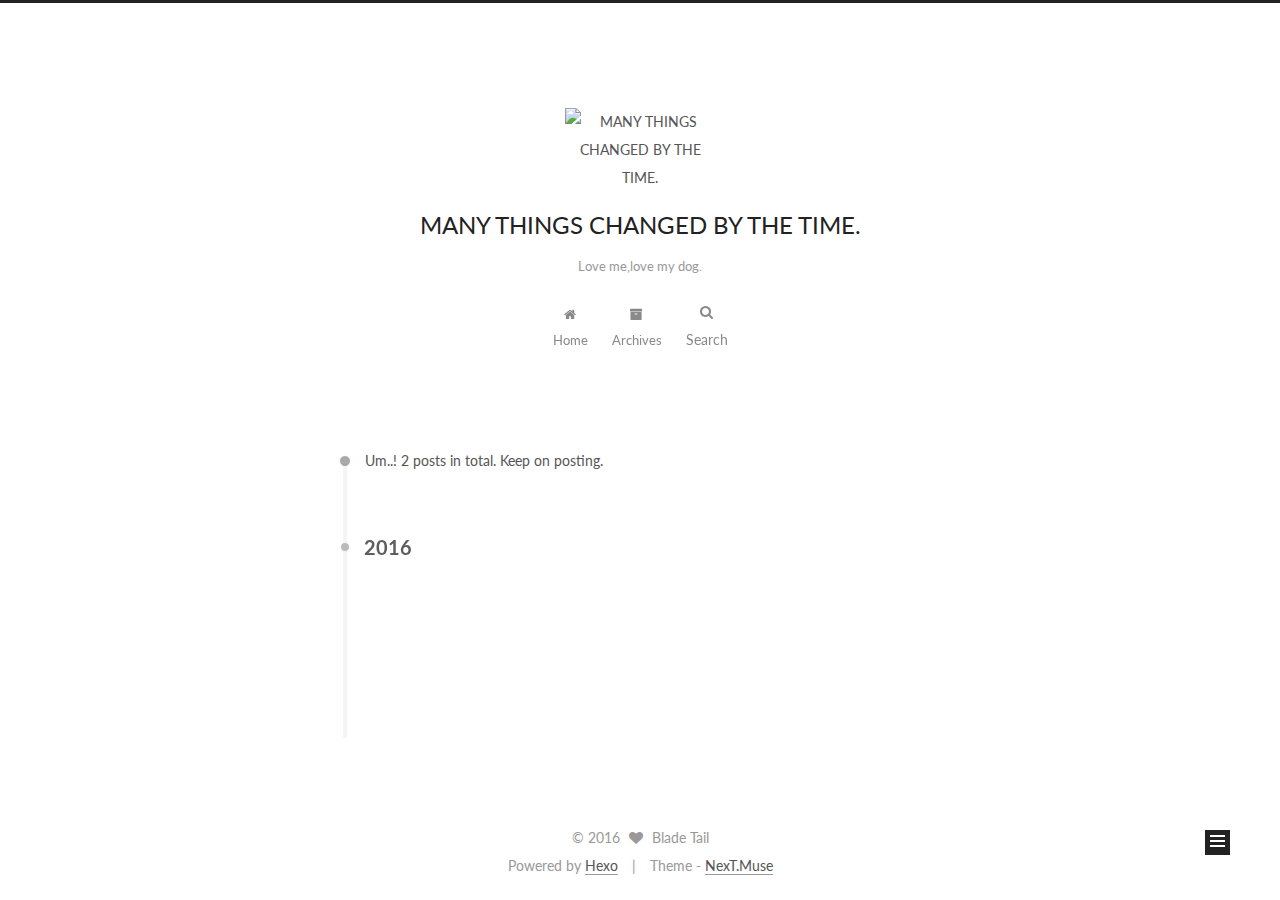
==== commit 78c018da: "Site updated: 2016-11-16 17:26:47" ====
--- a/archives/index.html
+++ b/archives/index.html
@@ -123,7 +123,7 @@
 
 
 
-  <title> Archiv | MANY THINGS CHANGED BY THE TIME. </title>
+  <title> Archive | MANY THINGS CHANGED BY THE TIME. </title>
 </head>
 
 <body itemscope itemtype="http://schema.org/WebPage" lang="zh-CN">
@@ -188,7 +188,7 @@
             
               <i class="menu-item-icon fa fa-fw fa-home"></i> <br />
             
-            Startseite
+            Home
           </a>
         </li>
       
@@ -198,7 +198,7 @@
             
               <i class="menu-item-icon fa fa-fw fa-archive"></i> <br />
             
-            Archiv
+            Archives
           </a>
         </li>
       
@@ -209,7 +209,7 @@
             
               <i class="menu-item-icon fa fa-search fa-fw"></i> <br />
             
-            Suche
+            Search
           </a>
         </li>
       
@@ -266,7 +266,7 @@
       
         
       
-      Öhm..! Insgesamt 2 Artikel. Bleib dran.
+      Um..! 2 posts in total. Keep on posting.
     </span>
 
     
@@ -393,7 +393,7 @@
           <div class="site-state-item site-state-posts">
             <a href="/archives">
               <span class="site-state-item-count">2</span>
-              <span class="site-state-item-name">Artikel</span>
+              <span class="site-state-item-name">posts</span>
             </a>
           </div>
 
@@ -444,7 +444,7 @@
 
 
 <div class="powered-by">
-  Erstellt mit  <a class="theme-link" href="https://hexo.io">Hexo</a>
+  Powered by <a class="theme-link" href="https://hexo.io">Hexo</a>
 </div>
 
 <div class="theme-info">
--- a/css/main.css
+++ b/css/main.css
@@ -1682,7 +1682,7 @@
   width: 4px;
   height: 4px;
   border-radius: 50%;
-  background: #04ff01;
+  background: #13989f;
 }
 .links-of-blogroll {
   font-size: 13px;
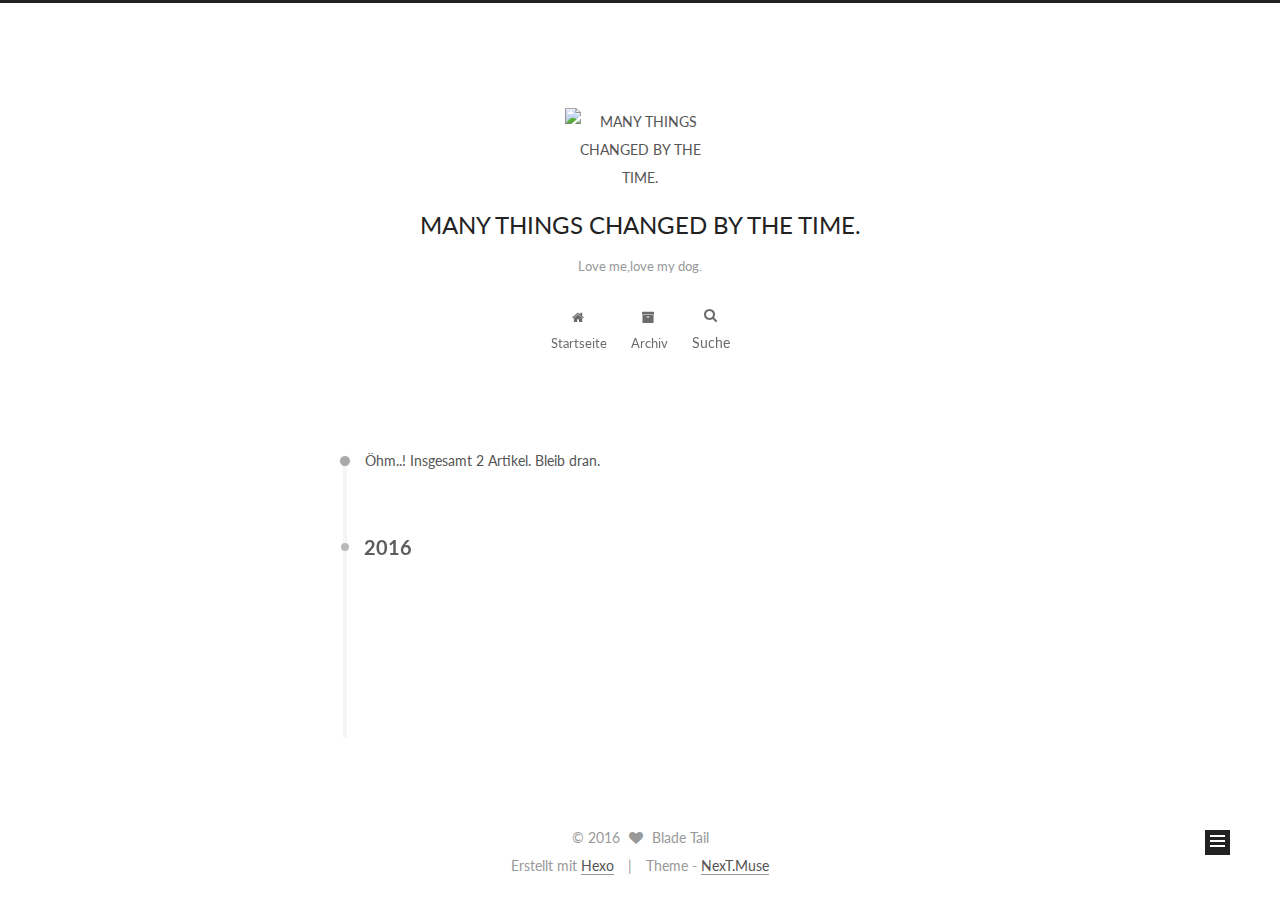
==== commit bca82385: "Site updated: 2016-11-16 17:28:35" ====
--- a/archives/index.html
+++ b/archives/index.html
@@ -123,7 +123,7 @@
 
 
 
-  <title> Archive | MANY THINGS CHANGED BY THE TIME. </title>
+  <title> Archiv | MANY THINGS CHANGED BY THE TIME. </title>
 </head>
 
 <body itemscope itemtype="http://schema.org/WebPage" lang="zh-CN">
@@ -188,7 +188,7 @@
             
               <i class="menu-item-icon fa fa-fw fa-home"></i> <br />
             
-            Home
+            Startseite
           </a>
         </li>
       
@@ -198,7 +198,7 @@
             
               <i class="menu-item-icon fa fa-fw fa-archive"></i> <br />
             
-            Archives
+            Archiv
           </a>
         </li>
       
@@ -209,7 +209,7 @@
             
               <i class="menu-item-icon fa fa-search fa-fw"></i> <br />
             
-            Search
+            Suche
           </a>
         </li>
       
@@ -266,7 +266,7 @@
       
         
       
-      Um..! 2 posts in total. Keep on posting.
+      Öhm..! Insgesamt 2 Artikel. Bleib dran.
     </span>
 
     
@@ -393,7 +393,7 @@
           <div class="site-state-item site-state-posts">
             <a href="/archives">
               <span class="site-state-item-count">2</span>
-              <span class="site-state-item-name">posts</span>
+              <span class="site-state-item-name">Artikel</span>
             </a>
           </div>
 
@@ -444,7 +444,7 @@
 
 
 <div class="powered-by">
-  Powered by <a class="theme-link" href="https://hexo.io">Hexo</a>
+  Erstellt mit  <a class="theme-link" href="https://hexo.io">Hexo</a>
 </div>
 
 <div class="theme-info">
--- a/css/main.css
+++ b/css/main.css
@@ -1682,7 +1682,7 @@
   width: 4px;
   height: 4px;
   border-radius: 50%;
-  background: #13989f;
+  background: #fff4ff;
 }
 .links-of-blogroll {
   font-size: 13px;
